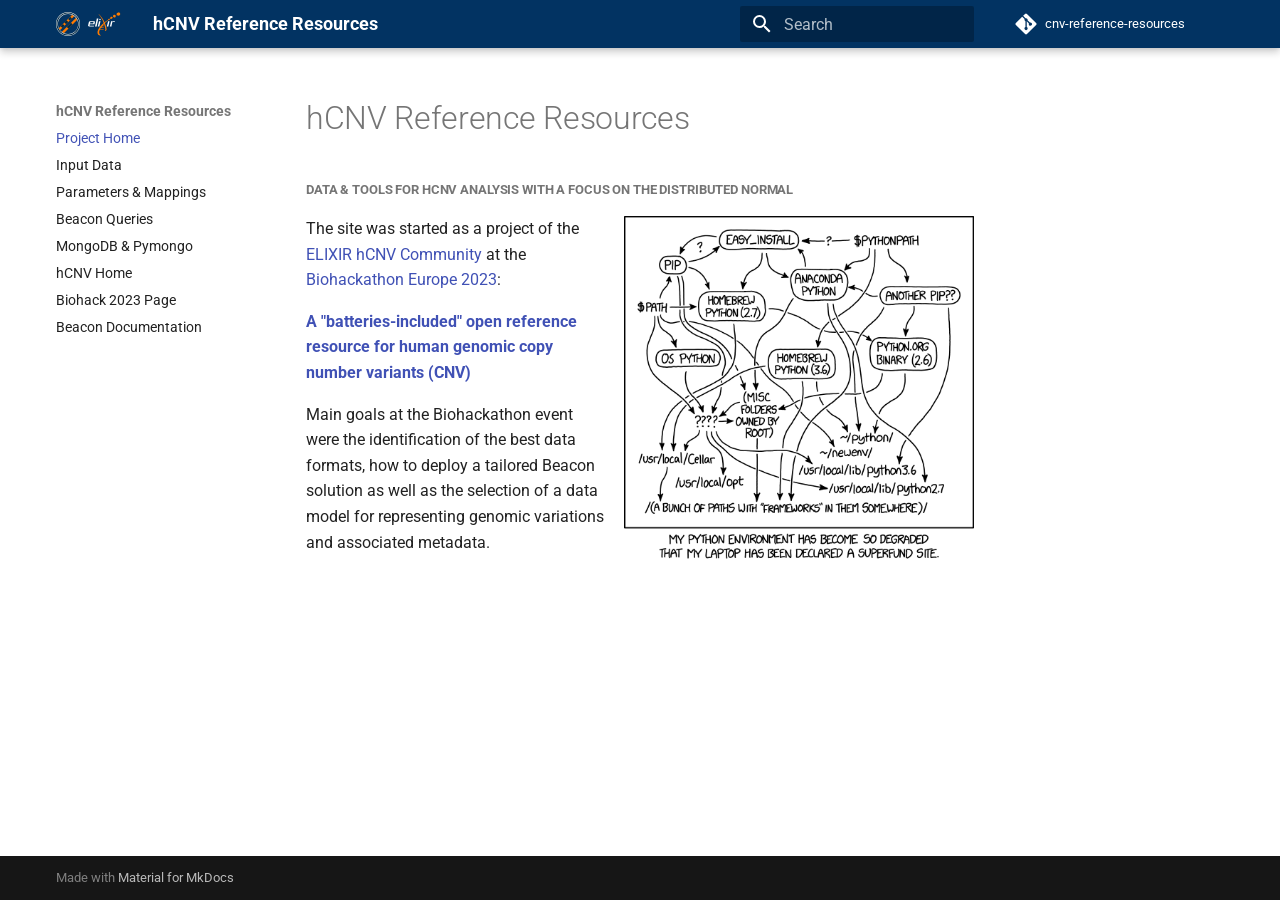
==== site/index.html @ 6738c707 "add mongo db importer" ====
<!doctype html>
<html lang="en" class="no-js">
  <head>
    
      <meta charset="utf-8">
      <meta name="viewport" content="width=device-width,initial-scale=1">
      
        <meta name="description" content="Data &amp; tools for hCNV analysis with a focus on the distributed normal">
      
      
        <meta name="author" content="Michael Baudis">
      
      
      
      
        <link rel="next" href="data-resources/">
      
      
      <link rel="icon" href="assets/images/favicon.png">
      <meta name="generator" content="mkdocs-1.5.3, mkdocs-material-9.4.7">
    
    
      
        <title>hCNV Reference Resources</title>
      
    
    
      <link rel="stylesheet" href="assets/stylesheets/main.4b4a2bd9.min.css">
      
      


    
    
      
    
    
      
        
        
        <link rel="preconnect" href="https://fonts.gstatic.com" crossorigin>
        <link rel="stylesheet" href="https://fonts.googleapis.com/css?family=Roboto:300,300i,400,400i,700,700i%7CRoboto+Mono:400,400i,700,700i&display=fallback">
        <style>:root{--md-text-font:"Roboto";--md-code-font:"Roboto Mono"}</style>
      
    
    
      <link rel="stylesheet" href="css/theme_overrides.css">
    
    <script>__md_scope=new URL(".",location),__md_hash=e=>[...e].reduce((e,_)=>(e<<5)-e+_.charCodeAt(0),0),__md_get=(e,_=localStorage,t=__md_scope)=>JSON.parse(_.getItem(t.pathname+"."+e)),__md_set=(e,_,t=localStorage,a=__md_scope)=>{try{t.setItem(a.pathname+"."+e,JSON.stringify(_))}catch(e){}}</script>
    
      

    
    
    
  </head>
  
  
    <body dir="ltr">
  
    
    
      <script>var palette=__md_get("__palette");if(palette&&"object"==typeof palette.color)for(var key of Object.keys(palette.color))document.body.setAttribute("data-md-color-"+key,palette.color[key])</script>
    
    <input class="md-toggle" data-md-toggle="drawer" type="checkbox" id="__drawer" autocomplete="off">
    <input class="md-toggle" data-md-toggle="search" type="checkbox" id="__search" autocomplete="off">
    <label class="md-overlay" for="__drawer"></label>
    <div data-md-component="skip">
      
    </div>
    <div data-md-component="announce">
      
    </div>
    
    
      

  

<header class="md-header md-header--shadow" data-md-component="header">
  <nav class="md-header__inner md-grid" aria-label="Header">
    <a href="." title="hCNV Reference Resources" class="md-header__button md-logo" aria-label="hCNV Reference Resources" data-md-component="logo">
      
  <img src="img/hCNV-Elixir-logo.svg" alt="logo">

    </a>
    <label class="md-header__button md-icon" for="__drawer">
      
      <svg xmlns="http://www.w3.org/2000/svg" viewBox="0 0 24 24"><path d="M3 6h18v2H3V6m0 5h18v2H3v-2m0 5h18v2H3v-2Z"/></svg>
    </label>
    <div class="md-header__title" data-md-component="header-title">
      <div class="md-header__ellipsis">
        <div class="md-header__topic">
          <span class="md-ellipsis">
            hCNV Reference Resources
          </span>
        </div>
        <div class="md-header__topic" data-md-component="header-topic">
          <span class="md-ellipsis">
            
              Project Home
            
          </span>
        </div>
      </div>
    </div>
    
    
    
      <label class="md-header__button md-icon" for="__search">
        
        <svg xmlns="http://www.w3.org/2000/svg" viewBox="0 0 24 24"><path d="M9.5 3A6.5 6.5 0 0 1 16 9.5c0 1.61-.59 3.09-1.56 4.23l.27.27h.79l5 5-1.5 1.5-5-5v-.79l-.27-.27A6.516 6.516 0 0 1 9.5 16 6.5 6.5 0 0 1 3 9.5 6.5 6.5 0 0 1 9.5 3m0 2C7 5 5 7 5 9.5S7 14 9.5 14 14 12 14 9.5 12 5 9.5 5Z"/></svg>
      </label>
      <div class="md-search" data-md-component="search" role="dialog">
  <label class="md-search__overlay" for="__search"></label>
  <div class="md-search__inner" role="search">
    <form class="md-search__form" name="search">
      <input type="text" class="md-search__input" name="query" aria-label="Search" placeholder="Search" autocapitalize="off" autocorrect="off" autocomplete="off" spellcheck="false" data-md-component="search-query" required>
      <label class="md-search__icon md-icon" for="__search">
        
        <svg xmlns="http://www.w3.org/2000/svg" viewBox="0 0 24 24"><path d="M9.5 3A6.5 6.5 0 0 1 16 9.5c0 1.61-.59 3.09-1.56 4.23l.27.27h.79l5 5-1.5 1.5-5-5v-.79l-.27-.27A6.516 6.516 0 0 1 9.5 16 6.5 6.5 0 0 1 3 9.5 6.5 6.5 0 0 1 9.5 3m0 2C7 5 5 7 5 9.5S7 14 9.5 14 14 12 14 9.5 12 5 9.5 5Z"/></svg>
        
        <svg xmlns="http://www.w3.org/2000/svg" viewBox="0 0 24 24"><path d="M20 11v2H8l5.5 5.5-1.42 1.42L4.16 12l7.92-7.92L13.5 5.5 8 11h12Z"/></svg>
      </label>
      <nav class="md-search__options" aria-label="Search">
        
        <button type="reset" class="md-search__icon md-icon" title="Clear" aria-label="Clear" tabindex="-1">
          
          <svg xmlns="http://www.w3.org/2000/svg" viewBox="0 0 24 24"><path d="M19 6.41 17.59 5 12 10.59 6.41 5 5 6.41 10.59 12 5 17.59 6.41 19 12 13.41 17.59 19 19 17.59 13.41 12 19 6.41Z"/></svg>
        </button>
      </nav>
      
    </form>
    <div class="md-search__output">
      <div class="md-search__scrollwrap" data-md-scrollfix>
        <div class="md-search-result" data-md-component="search-result">
          <div class="md-search-result__meta">
            Initializing search
          </div>
          <ol class="md-search-result__list" role="presentation"></ol>
        </div>
      </div>
    </div>
  </div>
</div>
    
    
      <div class="md-header__source">
        <a href="https://github.com/hCNV/cnv-reference-resources" title="Go to repository" class="md-source" data-md-component="source">
  <div class="md-source__icon md-icon">
    
    <svg xmlns="http://www.w3.org/2000/svg" viewBox="0 0 448 512"><!--! Font Awesome Free 6.4.2 by @fontawesome - https://fontawesome.com License - https://fontawesome.com/license/free (Icons: CC BY 4.0, Fonts: SIL OFL 1.1, Code: MIT License) Copyright 2023 Fonticons, Inc.--><path d="M439.55 236.05 244 40.45a28.87 28.87 0 0 0-40.81 0l-40.66 40.63 51.52 51.52c27.06-9.14 52.68 16.77 43.39 43.68l49.66 49.66c34.23-11.8 61.18 31 35.47 56.69-26.49 26.49-70.21-2.87-56-37.34L240.22 199v121.85c25.3 12.54 22.26 41.85 9.08 55a34.34 34.34 0 0 1-48.55 0c-17.57-17.6-11.07-46.91 11.25-56v-123c-20.8-8.51-24.6-30.74-18.64-45L142.57 101 8.45 235.14a28.86 28.86 0 0 0 0 40.81l195.61 195.6a28.86 28.86 0 0 0 40.8 0l194.69-194.69a28.86 28.86 0 0 0 0-40.81z"/></svg>
  </div>
  <div class="md-source__repository">
    cnv-reference-resources
  </div>
</a>
      </div>
    
  </nav>
  
</header>
    
    <div class="md-container" data-md-component="container">
      
      
        
          
        
      
      <main class="md-main" data-md-component="main">
        <div class="md-main__inner md-grid">
          
            
              
              <div class="md-sidebar md-sidebar--primary" data-md-component="sidebar" data-md-type="navigation" >
                <div class="md-sidebar__scrollwrap">
                  <div class="md-sidebar__inner">
                    



<nav class="md-nav md-nav--primary" aria-label="Navigation" data-md-level="0">
  <label class="md-nav__title" for="__drawer">
    <a href="." title="hCNV Reference Resources" class="md-nav__button md-logo" aria-label="hCNV Reference Resources" data-md-component="logo">
      
  <img src="img/hCNV-Elixir-logo.svg" alt="logo">

    </a>
    hCNV Reference Resources
  </label>
  
    <div class="md-nav__source">
      <a href="https://github.com/hCNV/cnv-reference-resources" title="Go to repository" class="md-source" data-md-component="source">
  <div class="md-source__icon md-icon">
    
    <svg xmlns="http://www.w3.org/2000/svg" viewBox="0 0 448 512"><!--! Font Awesome Free 6.4.2 by @fontawesome - https://fontawesome.com License - https://fontawesome.com/license/free (Icons: CC BY 4.0, Fonts: SIL OFL 1.1, Code: MIT License) Copyright 2023 Fonticons, Inc.--><path d="M439.55 236.05 244 40.45a28.87 28.87 0 0 0-40.81 0l-40.66 40.63 51.52 51.52c27.06-9.14 52.68 16.77 43.39 43.68l49.66 49.66c34.23-11.8 61.18 31 35.47 56.69-26.49 26.49-70.21-2.87-56-37.34L240.22 199v121.85c25.3 12.54 22.26 41.85 9.08 55a34.34 34.34 0 0 1-48.55 0c-17.57-17.6-11.07-46.91 11.25-56v-123c-20.8-8.51-24.6-30.74-18.64-45L142.57 101 8.45 235.14a28.86 28.86 0 0 0 0 40.81l195.61 195.6a28.86 28.86 0 0 0 40.8 0l194.69-194.69a28.86 28.86 0 0 0 0-40.81z"/></svg>
  </div>
  <div class="md-source__repository">
    cnv-reference-resources
  </div>
</a>
    </div>
  
  <ul class="md-nav__list" data-md-scrollfix>
    
      
      
  
  
    
  
  
    <li class="md-nav__item md-nav__item--active">
      
      <input class="md-nav__toggle md-toggle" type="checkbox" id="__toc">
      
      
      
      <a href="." class="md-nav__link md-nav__link--active">
        
  
  <span class="md-ellipsis">
    Project Home
  </span>
  

      </a>
      
    </li>
  

    
      
      
  
  
  
    <li class="md-nav__item">
      <a href="data-resources/" class="md-nav__link">
        
  
  <span class="md-ellipsis">
    Input Data
  </span>
  

      </a>
    </li>
  

    
      
      
  
  
  
    <li class="md-nav__item">
      <a href="parameters-and-mappings/" class="md-nav__link">
        
  
  <span class="md-ellipsis">
    Parameters &amp; Mappings
  </span>
  

      </a>
    </li>
  

    
      
      
  
  
  
    <li class="md-nav__item">
      <a href="beacon-queries/" class="md-nav__link">
        
  
  <span class="md-ellipsis">
    Beacon Queries
  </span>
  

      </a>
    </li>
  

    
      
      
  
  
  
    <li class="md-nav__item">
      <a href="mongodb-pymongo/" class="md-nav__link">
        
  
  <span class="md-ellipsis">
    MongoDB &amp; Pymongo
  </span>
  

      </a>
    </li>
  

    
      
      
  
  
  
    <li class="md-nav__item">
      <a href="https://cnvar.org" class="md-nav__link">
        
  
  <span class="md-ellipsis">
    hCNV Home
  </span>
  

      </a>
    </li>
  

    
      
      
  
  
  
    <li class="md-nav__item">
      <a href="https://github.com/elixir-europe/biohackathon-projects-2023/tree/main/1" class="md-nav__link">
        
  
  <span class="md-ellipsis">
    Biohack 2023 Page
  </span>
  

      </a>
    </li>
  

    
      
      
  
  
  
    <li class="md-nav__item">
      <a href="https://docs.genomebeacons.org" class="md-nav__link">
        
  
  <span class="md-ellipsis">
    Beacon Documentation
  </span>
  

      </a>
    </li>
  

    
  </ul>
</nav>
                  </div>
                </div>
              </div>
            
            
              
              <div class="md-sidebar md-sidebar--secondary" data-md-component="sidebar" data-md-type="toc" >
                <div class="md-sidebar__scrollwrap">
                  <div class="md-sidebar__inner">
                    

<nav class="md-nav md-nav--secondary" aria-label="Table of contents">
  
  
  
  
</nav>
                  </div>
                </div>
              </div>
            
          
          
            <div class="md-content" data-md-component="content">
              <article class="md-content__inner md-typeset">
                
                  

  
  


<h1 id="hcnv-reference-resources">hCNV Reference Resources<a class="headerlink" href="#hcnv-reference-resources" title="Permanent link">&para;</a></h1>
<h5 id="data-tools-for-hcnv-analysis-with-a-focus-on-the-distributed-normal">Data &amp; tools for hCNV analysis with a focus on the distributed normal<a class="headerlink" href="#data-tools-for-hcnv-analysis-with-a-focus-on-the-distributed-normal" title="Permanent link">&para;</a></h5>
<p><img alt="XKCD Python library hell" src="img/xkcd-python_environment.png" style="float: right; width: 350px; margin-left: 20px; margin-bottom: 15px" />The site was started as a project of the <a href="https://cnvar.org">ELIXIR hCNV Community</a>
at the <a href="https://biohackathon-europe.org">Biohackathon Europe 2023</a>:</p>
<p><strong><a href="https://github.com/elixir-europe/biohackathon-projects-2023/tree/main/1">A "batteries-included" open reference resource for human genomic copy number variants (CNV)</a></strong></p>
<p>Main goals at the Biohackathon event were the identification of the best data
formats, how to deploy a tailored Beacon solution as well as the selection of
a data model for representing genomic variations and associated metadata.</p>





                
              </article>
            </div>
          
          
        </div>
        
      </main>
      
        <footer class="md-footer">
  
  <div class="md-footer-meta md-typeset">
    <div class="md-footer-meta__inner md-grid">
      <div class="md-copyright">
  
  
    Made with
    <a href="https://squidfunk.github.io/mkdocs-material/" target="_blank" rel="noopener">
      Material for MkDocs
    </a>
  
</div>
      
    </div>
  </div>
</footer>
      
    </div>
    <div class="md-dialog" data-md-component="dialog">
      <div class="md-dialog__inner md-typeset"></div>
    </div>
    
    
    <script id="__config" type="application/json">{"base": ".", "features": [], "search": "assets/javascripts/workers/search.f886a092.min.js", "translations": {"clipboard.copied": "Copied to clipboard", "clipboard.copy": "Copy to clipboard", "search.result.more.one": "1 more on this page", "search.result.more.other": "# more on this page", "search.result.none": "No matching documents", "search.result.one": "1 matching document", "search.result.other": "# matching documents", "search.result.placeholder": "Type to start searching", "search.result.term.missing": "Missing", "select.version": "Select version"}}</script>
    
    
      <script src="assets/javascripts/bundle.aecac24b.min.js"></script>
      
    
  </body>
</html>
---- site/assets/stylesheets/main.4b4a2bd9.min.css ----
@charset "UTF-8";html{-webkit-text-size-adjust:none;-moz-text-size-adjust:none;text-size-adjust:none;box-sizing:border-box}*,:after,:before{box-sizing:inherit}@media (prefers-reduced-motion){*,:after,:before{transition:none!important}}body{margin:0}a,button,input,label{-webkit-tap-highlight-color:transparent}a{color:inherit;text-decoration:none}hr{border:0;box-sizing:initial;display:block;height:.05rem;overflow:visible;padding:0}small{font-size:80%}sub,sup{line-height:1em}img{border-style:none}table{border-collapse:initial;border-spacing:0}td,th{font-weight:400;vertical-align:top}button{background:#0000;border:0;font-family:inherit;font-size:inherit;margin:0;padding:0}input{border:0;outline:none}:root{--md-primary-fg-color:#4051b5;--md-primary-fg-color--light:#5d6cc0;--md-primary-fg-color--dark:#303fa1;--md-primary-bg-color:#fff;--md-primary-bg-color--light:#ffffffb3;--md-accent-fg-color:#526cfe;--md-accent-fg-color--transparent:#526cfe1a;--md-accent-bg-color:#fff;--md-accent-bg-color--light:#ffffffb3}[data-md-color-scheme=default]{color-scheme:light}[data-md-color-scheme=default] img[src$="#gh-dark-mode-only"],[data-md-color-scheme=default] img[src$="#only-dark"]{display:none}:root,[data-md-color-scheme=default]{--md-hue:225deg;--md-default-fg-color:#000000de;--md-default-fg-color--light:#0000008a;--md-default-fg-color--lighter:#00000052;--md-default-fg-color--lightest:#00000012;--md-default-bg-color:#fff;--md-default-bg-color--light:#ffffffb3;--md-default-bg-color--lighter:#ffffff4d;--md-default-bg-color--lightest:#ffffff1f;--md-code-fg-color:#36464e;--md-code-bg-color:#f5f5f5;--md-code-hl-color:#4287ff;--md-code-hl-color--light:#4287ff1a;--md-code-hl-number-color:#d52a2a;--md-code-hl-special-color:#db1457;--md-code-hl-function-color:#a846b9;--md-code-hl-constant-color:#6e59d9;--md-code-hl-keyword-color:#3f6ec6;--md-code-hl-string-color:#1c7d4d;--md-code-hl-name-color:var(--md-code-fg-color);--md-code-hl-operator-color:var(--md-default-fg-color--light);--md-code-hl-punctuation-color:var(--md-default-fg-color--light);--md-code-hl-comment-color:var(--md-default-fg-color--light);--md-code-hl-generic-color:var(--md-default-fg-color--light);--md-code-hl-variable-color:var(--md-default-fg-color--light);--md-typeset-color:var(--md-default-fg-color);--md-typeset-a-color:var(--md-primary-fg-color);--md-typeset-del-color:#f5503d26;--md-typeset-ins-color:#0bd57026;--md-typeset-kbd-color:#fafafa;--md-typeset-kbd-accent-color:#fff;--md-typeset-kbd-border-color:#b8b8b8;--md-typeset-mark-color:#ffff0080;--md-typeset-table-color:#0000001f;--md-typeset-table-color--light:rgba(0,0,0,.035);--md-admonition-fg-color:var(--md-default-fg-color);--md-admonition-bg-color:var(--md-default-bg-color);--md-warning-fg-color:#000000de;--md-warning-bg-color:#ff9;--md-footer-fg-color:#fff;--md-footer-fg-color--light:#ffffffb3;--md-footer-fg-color--lighter:#ffffff73;--md-footer-bg-color:#000000de;--md-footer-bg-color--dark:#00000052;--md-shadow-z1:0 0.2rem 0.5rem #0000000d,0 0 0.05rem #0000001a;--md-shadow-z2:0 0.2rem 0.5rem #0000001a,0 0 0.05rem #00000040;--md-shadow-z3:0 0.2rem 0.5rem #0003,0 0 0.05rem #00000059}.md-icon svg{fill:currentcolor;display:block;height:1.2rem;width:1.2rem}body{-webkit-font-smoothing:antialiased;-moz-osx-font-smoothing:grayscale;--md-text-font-family:var(--md-text-font,_),-apple-system,BlinkMacSystemFont,Helvetica,Arial,sans-serif;--md-code-font-family:var(--md-code-font,_),SFMono-Regular,Consolas,Menlo,monospace}aside,body,input{font-feature-settings:"kern","liga";color:var(--md-typeset-color);font-family:var(--md-text-font-family)}code,kbd,pre{font-feature-settings:"kern";font-family:var(--md-code-font-family)}:root{--md-typeset-table-sort-icon:url('data:image/svg+xml;charset=utf-8,<svg xmlns="http://www.w3.org/2000/svg" viewBox="0 0 24 24"><path d="m18 21-4-4h3V7h-3l4-4 4 4h-3v10h3M2 19v-2h10v2M2 13v-2h7v2M2 7V5h4v2H2Z"/></svg>');--md-typeset-table-sort-icon--asc:url('data:image/svg+xml;charset=utf-8,<svg xmlns="http://www.w3.org/2000/svg" viewBox="0 0 24 24"><path d="M19 17h3l-4 4-4-4h3V3h2M2 17h10v2H2M6 5v2H2V5m0 6h7v2H2v-2Z"/></svg>');--md-typeset-table-sort-icon--desc:url('data:image/svg+xml;charset=utf-8,<svg xmlns="http://www.w3.org/2000/svg" viewBox="0 0 24 24"><path d="M19 7h3l-4-4-4 4h3v14h2M2 17h10v2H2M6 5v2H2V5m0 6h7v2H2v-2Z"/></svg>')}.md-typeset{-webkit-print-color-adjust:exact;color-adjust:exact;font-size:.8rem;line-height:1.6}@media print{.md-typeset{font-size:.68rem}}.md-typeset blockquote,.md-typeset dl,.md-typeset figure,.md-typeset ol,.md-typeset pre,.md-typeset ul{margin-bottom:1em;margin-top:1em}.md-typeset h1{color:var(--md-default-fg-color--light);font-size:2em;line-height:1.3;margin:0 0 1.25em}.md-typeset h1,.md-typeset h2{font-weight:300;letter-spacing:-.01em}.md-typeset h2{font-size:1.5625em;line-height:1.4;margin:1.6em 0 .64em}.md-typeset h3{font-size:1.25em;font-weight:400;letter-spacing:-.01em;line-height:1.5;margin:1.6em 0 .8em}.md-typeset h2+h3{margin-top:.8em}.md-typeset h4{font-weight:700;letter-spacing:-.01em;margin:1em 0}.md-typeset h5,.md-typeset h6{color:var(--md-default-fg-color--light);font-size:.8em;font-weight:700;letter-spacing:-.01em;margin:1.25em 0}.md-typeset h5{text-transform:uppercase}.md-typeset hr{border-bottom:.05rem solid var(--md-default-fg-color--lightest);display:flow-root;margin:1.5em 0}.md-typeset a{color:var(--md-typeset-a-color);word-break:break-word}.md-typeset a,.md-typeset a:before{transition:color 125ms}.md-typeset a:focus,.md-typeset a:hover{color:var(--md-accent-fg-color)}.md-typeset a:focus code,.md-typeset a:hover code{background-color:var(--md-accent-fg-color--transparent)}.md-typeset a code{color:currentcolor;transition:background-color 125ms}.md-typeset a.focus-visible{outline-color:var(--md-accent-fg-color);outline-offset:.2rem}.md-typeset code,.md-typeset kbd,.md-typeset pre{color:var(--md-code-fg-color);direction:ltr;font-variant-ligatures:none}@media print{.md-typeset code,.md-typeset kbd,.md-typeset pre{white-space:pre-wrap}}.md-typeset code{background-color:var(--md-code-bg-color);border-radius:.1rem;-webkit-box-decoration-break:clone;box-decoration-break:clone;font-size:.85em;padding:0 .2941176471em;word-break:break-word}.md-typeset code:not(.focus-visible){-webkit-tap-highlight-color:transparent;outline:none}.md-typeset pre{display:flow-root;line-height:1.4;position:relative}.md-typeset pre>code{-webkit-box-decoration-break:slice;box-decoration-break:slice;box-shadow:none;display:block;margin:0;outline-color:var(--md-accent-fg-color);overflow:auto;padding:.7720588235em 1.1764705882em;scrollbar-color:var(--md-default-fg-color--lighter) #0000;scrollbar-width:thin;touch-action:auto;word-break:normal}.md-typeset pre>code:hover{scrollbar-color:var(--md-accent-fg-color) #0000}.md-typeset pre>code::-webkit-scrollbar{height:.2rem;width:.2rem}.md-typeset pre>code::-webkit-scrollbar-thumb{background-color:var(--md-default-fg-color--lighter)}.md-typeset pre>code::-webkit-scrollbar-thumb:hover{background-color:var(--md-accent-fg-color)}.md-typeset kbd{background-color:var(--md-typeset-kbd-color);border-radius:.1rem;box-shadow:0 .1rem 0 .05rem var(--md-typeset-kbd-border-color),0 .1rem 0 var(--md-typeset-kbd-border-color),0 -.1rem .2rem var(--md-typeset-kbd-accent-color) inset;color:var(--md-default-fg-color);display:inline-block;font-size:.75em;padding:0 .6666666667em;vertical-align:text-top;word-break:break-word}.md-typeset mark{background-color:var(--md-typeset-mark-color);-webkit-box-decoration-break:clone;box-decoration-break:clone;color:inherit;word-break:break-word}.md-typeset abbr{border-bottom:.05rem dotted var(--md-default-fg-color--light);cursor:help;text-decoration:none}@media (hover:none){.md-typeset abbr[title]:focus:after,.md-typeset abbr[title]:hover:after{background-color:var(--md-default-fg-color);border-radius:.1rem;box-shadow:var(--md-shadow-z3);color:var(--md-default-bg-color);content:attr(title);font-size:.7rem;left:.8rem;margin-top:2em;padding:.2rem .3rem;position:absolute;right:.8rem}}.md-typeset small{opacity:.75}[dir=ltr] .md-typeset sub,[dir=ltr] .md-typeset sup{margin-left:.078125em}[dir=rtl] .md-typeset sub,[dir=rtl] .md-typeset sup{margin-right:.078125em}[dir=ltr] .md-typeset blockquote{padding-left:.6rem}[dir=rtl] .md-typeset blockquote{padding-right:.6rem}[dir=ltr] .md-typeset blockquote{border-left:.2rem solid var(--md-default-fg-color--lighter)}[dir=rtl] .md-typeset blockquote{border-right:.2rem solid var(--md-default-fg-color--lighter)}.md-typeset blockquote{color:var(--md-default-fg-color--light);margin-left:0;margin-right:0}.md-typeset ul{list-style-type:disc}[dir=ltr] .md-typeset ol,[dir=ltr] .md-typeset ul{margin-left:.625em}[dir=rtl] .md-typeset ol,[dir=rtl] .md-typeset ul{margin-right:.625em}.md-typeset ol,.md-typeset ul{padding:0}.md-typeset ol:not([hidden]),.md-typeset ul:not([hidden]){display:flow-root}.md-typeset ol ol,.md-typeset ul ol{list-style-type:lower-alpha}.md-typeset ol ol ol,.md-typeset ul ol ol{list-style-type:lower-roman}[dir=ltr] .md-typeset ol li,[dir=ltr] .md-typeset ul li{margin-left:1.25em}[dir=rtl] .md-typeset ol li,[dir=rtl] .md-typeset ul li{margin-right:1.25em}.md-typeset ol li,.md-typeset ul li{margin-bottom:.5em}.md-typeset ol li blockquote,.md-typeset ol li p,.md-typeset ul li blockquote,.md-typeset ul li p{margin:.5em 0}.md-typeset ol li:last-child,.md-typeset ul li:last-child{margin-bottom:0}[dir=ltr] .md-typeset ol li ol,[dir=ltr] .md-typeset ol li ul,[dir=ltr] .md-typeset ul li ol,[dir=ltr] .md-typeset ul li ul{margin-left:.625em}[dir=rtl] .md-typeset ol li ol,[dir=rtl] .md-typeset ol li ul,[dir=rtl] .md-typeset ul li ol,[dir=rtl] .md-typeset ul li ul{margin-right:.625em}.md-typeset ol li ol,.md-typeset ol li ul,.md-typeset ul li ol,.md-typeset ul li ul{margin-bottom:.5em;margin-top:.5em}[dir=ltr] .md-typeset dd{margin-left:1.875em}[dir=rtl] .md-typeset dd{margin-right:1.875em}.md-typeset dd{margin-bottom:1.5em;margin-top:1em}.md-typeset img,.md-typeset svg,.md-typeset video{height:auto;max-width:100%}.md-typeset img[align=left]{margin:1em 1em 1em 0}.md-typeset img[align=right]{margin:1em 0 1em 1em}.md-typeset img[align]:only-child{margin-top:0}.md-typeset figure{display:flow-root;margin:1em auto;max-width:100%;text-align:center;width:-webkit-fit-content;width:-moz-fit-content;width:fit-content}.md-typeset figure img{display:block}.md-typeset figcaption{font-style:italic;margin:1em auto;max-width:24rem}.md-typeset iframe{max-width:100%}.md-typeset table:not([class]){background-color:var(--md-default-bg-color);border:.05rem solid var(--md-typeset-table-color);border-radius:.1rem;display:inline-block;font-size:.64rem;max-width:100%;overflow:auto;touch-action:auto}@media print{.md-typeset table:not([class]){display:table}}.md-typeset table:not([class])+*{margin-top:1.5em}.md-typeset table:not([class]) td>:first-child,.md-typeset table:not([class]) th>:first-child{margin-top:0}.md-typeset table:not([class]) td>:last-child,.md-typeset table:not([class]) th>:last-child{margin-bottom:0}.md-typeset table:not([class]) td:not([align]),.md-typeset table:not([class]) th:not([align]){text-align:left}[dir=rtl] .md-typeset table:not([class]) td:not([align]),[dir=rtl] .md-typeset table:not([class]) th:not([align]){text-align:right}.md-typeset table:not([class]) th{font-weight:700;min-width:5rem;padding:.9375em 1.25em;vertical-align:top}.md-typeset table:not([class]) td{border-top:.05rem solid var(--md-typeset-table-color);padding:.9375em 1.25em;vertical-align:top}.md-typeset table:not([class]) tbody tr{transition:background-color 125ms}.md-typeset table:not([class]) tbody tr:hover{background-color:var(--md-typeset-table-color--light);box-shadow:0 .05rem 0 var(--md-default-bg-color) inset}.md-typeset table:not([class]) a{word-break:normal}.md-typeset table th[role=columnheader]{cursor:pointer}[dir=ltr] .md-typeset table th[role=columnheader]:after{margin-left:.5em}[dir=rtl] .md-typeset table th[role=columnheader]:after{margin-right:.5em}.md-typeset table th[role=columnheader]:after{content:"";display:inline-block;height:1.2em;-webkit-mask-image:var(--md-typeset-table-sort-icon);mask-image:var(--md-typeset-table-sort-icon);-webkit-mask-repeat:no-repeat;mask-repeat:no-repeat;-webkit-mask-size:contain;mask-size:contain;transition:background-color 125ms;vertical-align:text-bottom;width:1.2em}.md-typeset table th[role=columnheader]:hover:after{background-color:var(--md-default-fg-color--lighter)}.md-typeset table th[role=columnheader][aria-sort=ascending]:after{background-color:var(--md-default-fg-color--light);-webkit-mask-image:var(--md-typeset-table-sort-icon--asc);mask-image:var(--md-typeset-table-sort-icon--asc)}.md-typeset table th[role=columnheader][aria-sort=descending]:after{background-color:var(--md-default-fg-color--light);-webkit-mask-image:var(--md-typeset-table-sort-icon--desc);mask-image:var(--md-typeset-table-sort-icon--desc)}.md-typeset__scrollwrap{margin:1em -.8rem;overflow-x:auto;touch-action:auto}.md-typeset__table{display:inline-block;margin-bottom:.5em;padding:0 .8rem}@media print{.md-typeset__table{display:block}}html .md-typeset__table table{display:table;margin:0;overflow:hidden;width:100%}@media screen and (max-width:44.984375em){.md-content__inner>pre{margin:1em -.8rem}.md-content__inner>pre code{border-radius:0}}.md-typeset .md-author{display:block;flex-shrink:0;height:1.6rem;overflow:hidden;position:relative;transition:color 125ms,transform 125ms;width:1.6rem}.md-typeset .md-author img{border-radius:100%;display:block}.md-typeset .md-author--more{background:var(--md-default-fg-color--lightest);color:var(--md-default-fg-color--lighter);font-size:.6rem;font-weight:700;line-height:1.6rem;text-align:center}.md-typeset .md-author--long{height:2.4rem;width:2.4rem}.md-typeset a.md-author{transform:scale(1)}.md-typeset a.md-author img{filter:grayscale(100%) opacity(75%);transition:filter 125ms}.md-typeset a.md-author:focus,.md-typeset a.md-author:hover{transform:scale(1.1);z-index:1}.md-typeset a.md-author:focus img,.md-typeset a.md-author:hover img{filter:grayscale(0)}.md-banner{background-color:var(--md-footer-bg-color);color:var(--md-footer-fg-color);overflow:auto}@media print{.md-banner{display:none}}.md-banner--warning{background-color:var(--md-warning-bg-color);color:var(--md-warning-fg-color)}.md-banner__inner{font-size:.7rem;margin:.6rem auto;padding:0 .8rem}[dir=ltr] .md-banner__button{float:right}[dir=rtl] .md-banner__button{float:left}.md-banner__button{color:inherit;cursor:pointer;transition:opacity .25s}.no-js .md-banner__button{display:none}.md-banner__button:hover{opacity:.7}html{font-size:125%;height:100%;overflow-x:hidden}@media screen and (min-width:100em){html{font-size:137.5%}}@media screen and (min-width:125em){html{font-size:150%}}body{background-color:var(--md-default-bg-color);display:flex;flex-direction:column;font-size:.5rem;min-height:100%;position:relative;width:100%}@media print{body{display:block}}@media screen and (max-width:59.984375em){body[data-md-scrolllock]{position:fixed}}.md-grid{margin-left:auto;margin-right:auto;max-width:61rem}.md-container{display:flex;flex-direction:column;flex-grow:1}@media print{.md-container{display:block}}.md-main{flex-grow:1}.md-main__inner{display:flex;height:100%;margin-top:1.5rem}.md-ellipsis{overflow:hidden;text-overflow:ellipsis}.md-toggle{display:none}.md-option{height:0;opacity:0;position:absolute;width:0}.md-option:checked+label:not([hidden]){display:block}.md-option.focus-visible+label{outline-color:var(--md-accent-fg-color);outline-style:auto}.md-skip{background-color:var(--md-default-fg-color);border-radius:.1rem;color:var(--md-default-bg-color);font-size:.64rem;margin:.5rem;opacity:0;outline-color:var(--md-accent-fg-color);padding:.3rem .5rem;position:fixed;transform:translateY(.4rem);z-index:-1}.md-skip:focus{opacity:1;transform:translateY(0);transition:transform .25s cubic-bezier(.4,0,.2,1),opacity 175ms 75ms;z-index:10}@page{margin:25mm}:root{--md-clipboard-icon:url('data:image/svg+xml;charset=utf-8,<svg xmlns="http://www.w3.org/2000/svg" viewBox="0 0 24 24"><path d="M19 21H8V7h11m0-2H8a2 2 0 0 0-2 2v14a2 2 0 0 0 2 2h11a2 2 0 0 0 2-2V7a2 2 0 0 0-2-2m-3-4H4a2 2 0 0 0-2 2v14h2V3h12V1Z"/></svg>')}.md-clipboard{border-radius:.1rem;color:var(--md-default-fg-color--lightest);cursor:pointer;height:1.5em;outline-color:var(--md-accent-fg-color);outline-offset:.1rem;position:absolute;right:.5em;top:.5em;transition:color .25s;width:1.5em;z-index:1}@media print{.md-clipboard{display:none}}.md-clipboard:not(.focus-visible){-webkit-tap-highlight-color:transparent;outline:none}:hover>.md-clipboard{color:var(--md-default-fg-color--light)}.md-clipboard:focus,.md-clipboard:hover{color:var(--md-accent-fg-color)}.md-clipboard:after{background-color:currentcolor;content:"";display:block;height:1.125em;margin:0 auto;-webkit-mask-image:var(--md-clipboard-icon);mask-image:var(--md-clipboard-icon);-webkit-mask-position:center;mask-position:center;-webkit-mask-repeat:no-repeat;mask-repeat:no-repeat;-webkit-mask-size:contain;mask-size:contain;width:1.125em}.md-clipboard--inline{cursor:pointer}.md-clipboard--inline code{transition:color .25s,background-color .25s}.md-clipboard--inline:focus code,.md-clipboard--inline:hover code{background-color:var(--md-accent-fg-color--transparent);color:var(--md-accent-fg-color)}@keyframes consent{0%{opacity:0;transform:translateY(100%)}to{opacity:1;transform:translateY(0)}}@keyframes overlay{0%{opacity:0}to{opacity:1}}.md-consent__overlay{animation:overlay .25s both;-webkit-backdrop-filter:blur(.1rem);backdrop-filter:blur(.1rem);background-color:#0000008a;height:100%;opacity:1;position:fixed;top:0;width:100%;z-index:5}.md-consent__inner{animation:consent .5s cubic-bezier(.1,.7,.1,1) both;background-color:var(--md-default-bg-color);border:0;border-radius:.1rem;bottom:0;box-shadow:0 0 .2rem #0000001a,0 .2rem .4rem #0003;max-height:100%;overflow:auto;padding:0;position:fixed;width:100%;z-index:5}.md-consent__form{padding:.8rem}.md-consent__settings{display:none;margin:1em 0}input:checked+.md-consent__settings{display:block}.md-consent__controls{margin-bottom:.8rem}.md-typeset .md-consent__controls .md-button{display:inline}@media screen and (max-width:44.984375em){.md-typeset .md-consent__controls .md-button{display:block;margin-top:.4rem;text-align:center;width:100%}}.md-consent label{cursor:pointer}.md-content{flex-grow:1;min-width:0}.md-content__inner{margin:0 .8rem 1.2rem;padding-top:.6rem}@media screen and (min-width:76.25em){[dir=ltr] .md-sidebar--primary:not([hidden])~.md-content>.md-content__inner{margin-left:1.2rem}[dir=ltr] .md-sidebar--secondary:not([hidden])~.md-content>.md-content__inner,[dir=rtl] .md-sidebar--primary:not([hidden])~.md-content>.md-content__inner{margin-right:1.2rem}[dir=rtl] .md-sidebar--secondary:not([hidden])~.md-content>.md-content__inner{margin-left:1.2rem}}.md-content__inner:before{content:"";display:block;height:.4rem}.md-content__inner>:last-child{margin-bottom:0}[dir=ltr] .md-content__button{float:right}[dir=rtl] .md-content__button{float:left}[dir=ltr] .md-content__button{margin-left:.4rem}[dir=rtl] .md-content__button{margin-right:.4rem}.md-content__button{margin:.4rem 0;padding:0}@media print{.md-content__button{display:none}}.md-typeset .md-content__button{color:var(--md-default-fg-color--lighter)}.md-content__button svg{display:inline;vertical-align:top}[dir=rtl] .md-content__button svg{transform:scaleX(-1)}[dir=ltr] .md-dialog{right:.8rem}[dir=rtl] .md-dialog{left:.8rem}.md-dialog{background-color:var(--md-default-fg-color);border-radius:.1rem;bottom:.8rem;box-shadow:var(--md-shadow-z3);min-width:11.1rem;opacity:0;padding:.4rem .6rem;pointer-events:none;position:fixed;transform:translateY(100%);transition:transform 0ms .4s,opacity .4s;z-index:4}@media print{.md-dialog{display:none}}.md-dialog--active{opacity:1;pointer-events:auto;transform:translateY(0);transition:transform .4s cubic-bezier(.075,.85,.175,1),opacity .4s}.md-dialog__inner{color:var(--md-default-bg-color);font-size:.7rem}.md-feedback{margin:2em 0 1em;text-align:center}.md-feedback fieldset{border:none;margin:0;padding:0}.md-feedback__title{font-weight:700;margin:1em auto}.md-feedback__inner{position:relative}.md-feedback__list{display:flex;flex-wrap:wrap;place-content:baseline center;position:relative}.md-feedback__list:hover .md-icon:not(:disabled){color:var(--md-default-fg-color--lighter)}:disabled .md-feedback__list{min-height:1.8rem}.md-feedback__icon{color:var(--md-default-fg-color--light);cursor:pointer;flex-shrink:0;margin:0 .1rem;transition:color 125ms}.md-feedback__icon:not(:disabled).md-icon:hover{color:var(--md-accent-fg-color)}.md-feedback__icon:disabled{color:var(--md-default-fg-color--lightest);pointer-events:none}.md-feedback__note{opacity:0;position:relative;transform:translateY(.4rem);transition:transform .4s cubic-bezier(.1,.7,.1,1),opacity .15s}.md-feedback__note>*{margin:0 auto;max-width:16rem}:disabled .md-feedback__note{opacity:1;transform:translateY(0)}.md-footer{background-color:var(--md-footer-bg-color);color:var(--md-footer-fg-color)}@media print{.md-footer{display:none}}.md-footer__inner{justify-content:space-between;overflow:auto;padding:.2rem}.md-footer__inner:not([hidden]){display:flex}.md-footer__link{align-items:end;display:flex;flex-grow:0.01;margin-bottom:.4rem;margin-top:1rem;max-width:100%;outline-color:var(--md-accent-fg-color);overflow:hidden;transition:opacity .25s}.md-footer__link:focus,.md-footer__link:hover{opacity:.7}[dir=rtl] .md-footer__link svg{transform:scaleX(-1)}@media screen and (max-width:44.984375em){.md-footer__link--prev{flex-shrink:0}.md-footer__link--prev .md-footer__title{display:none}}[dir=ltr] .md-footer__link--next{margin-left:auto}[dir=rtl] .md-footer__link--next{margin-right:auto}.md-footer__link--next{text-align:right}[dir=rtl] .md-footer__link--next{text-align:left}.md-footer__title{flex-grow:1;font-size:.9rem;margin-bottom:.7rem;max-width:calc(100% - 2.4rem);padding:0 1rem;white-space:nowrap}.md-footer__button{margin:.2rem;padding:.4rem}.md-footer__direction{font-size:.64rem;opacity:.7}.md-footer-meta{background-color:var(--md-footer-bg-color--dark)}.md-footer-meta__inner{display:flex;flex-wrap:wrap;justify-content:space-between;padding:.2rem}html .md-footer-meta.md-typeset a{color:var(--md-footer-fg-color--light)}html .md-footer-meta.md-typeset a:focus,html .md-footer-meta.md-typeset a:hover{color:var(--md-footer-fg-color)}.md-copyright{color:var(--md-footer-fg-color--lighter);font-size:.64rem;margin:auto .6rem;padding:.4rem 0;width:100%}@media screen and (min-width:45em){.md-copyright{width:auto}}.md-copyright__highlight{color:var(--md-footer-fg-color--light)}.md-social{display:inline-flex;gap:.2rem;margin:0 .4rem;padding:.2rem 0 .6rem}@media screen and (min-width:45em){.md-social{padding:.6rem 0}}.md-social__link{display:inline-block;height:1.6rem;text-align:center;width:1.6rem}.md-social__link:before{line-height:1.9}.md-social__link svg{fill:currentcolor;max-height:.8rem;vertical-align:-25%}.md-typeset .md-button{border:.1rem solid;border-radius:.1rem;color:var(--md-primary-fg-color);cursor:pointer;display:inline-block;font-weight:700;padding:.625em 2em;transition:color 125ms,background-color 125ms,border-color 125ms}.md-typeset .md-button--primary{background-color:var(--md-primary-fg-color);border-color:var(--md-primary-fg-color);color:var(--md-primary-bg-color)}.md-typeset .md-button:focus,.md-typeset .md-button:hover{background-color:var(--md-accent-fg-color);border-color:var(--md-accent-fg-color);color:var(--md-accent-bg-color)}[dir=ltr] .md-typeset .md-input{border-top-left-radius:.1rem}[dir=ltr] .md-typeset .md-input,[dir=rtl] .md-typeset .md-input{border-top-right-radius:.1rem}[dir=rtl] .md-typeset .md-input{border-top-left-radius:.1rem}.md-typeset .md-input{border-bottom:.1rem solid var(--md-default-fg-color--lighter);box-shadow:var(--md-shadow-z1);font-size:.8rem;height:1.8rem;padding:0 .6rem;transition:border .25s,box-shadow .25s}.md-typeset .md-input:focus,.md-typeset .md-input:hover{border-bottom-color:var(--md-accent-fg-color);box-shadow:var(--md-shadow-z2)}.md-typeset .md-input--stretch{width:100%}.md-header{background-color:var(--md-primary-fg-color);box-shadow:0 0 .2rem #0000,0 .2rem .4rem #0000;color:var(--md-primary-bg-color);display:block;left:0;position:sticky;right:0;top:0;z-index:4}@media print{.md-header{display:none}}.md-header[hidden]{transform:translateY(-100%);transition:transform .25s cubic-bezier(.8,0,.6,1),box-shadow .25s}.md-header--shadow{box-shadow:0 0 .2rem #0000001a,0 .2rem .4rem #0003;transition:transform .25s cubic-bezier(.1,.7,.1,1),box-shadow .25s}.md-header__inner{align-items:center;display:flex;padding:0 .2rem}.md-header__button{color:currentcolor;cursor:pointer;margin:.2rem;outline-color:var(--md-accent-fg-color);padding:.4rem;position:relative;transition:opacity .25s;vertical-align:middle;z-index:1}.md-header__button:hover{opacity:.7}.md-header__button:not([hidden]){display:inline-block}.md-header__button:not(.focus-visible){-webkit-tap-highlight-color:transparent;outline:none}.md-header__button.md-logo{margin:.2rem;padding:.4rem}@media screen and (max-width:76.234375em){.md-header__button.md-logo{display:none}}.md-header__button.md-logo img,.md-header__button.md-logo svg{fill:currentcolor;display:block;height:1.2rem;width:auto}@media screen and (min-width:60em){.md-header__button[for=__search]{display:none}}.no-js .md-header__button[for=__search]{display:none}[dir=rtl] .md-header__button[for=__search] svg{transform:scaleX(-1)}@media screen and (min-width:76.25em){.md-header__button[for=__drawer]{display:none}}.md-header__topic{display:flex;max-width:100%;position:absolute;transition:transform .4s cubic-bezier(.1,.7,.1,1),opacity .15s;white-space:nowrap}.md-header__topic+.md-header__topic{opacity:0;pointer-events:none;transform:translateX(1.25rem);transition:transform .4s cubic-bezier(1,.7,.1,.1),opacity .15s;z-index:-1}[dir=rtl] .md-header__topic+.md-header__topic{transform:translateX(-1.25rem)}.md-header__topic:first-child{font-weight:700}[dir=ltr] .md-header__title{margin-left:1rem;margin-right:.4rem}[dir=rtl] .md-header__title{margin-left:.4rem;margin-right:1rem}.md-header__title{flex-grow:1;font-size:.9rem;height:2.4rem;line-height:2.4rem}.md-header__title--active .md-header__topic{opacity:0;pointer-events:none;transform:translateX(-1.25rem);transition:transform .4s cubic-bezier(1,.7,.1,.1),opacity .15s;z-index:-1}[dir=rtl] .md-header__title--active .md-header__topic{transform:translateX(1.25rem)}.md-header__title--active .md-header__topic+.md-header__topic{opacity:1;pointer-events:auto;transform:translateX(0);transition:transform .4s cubic-bezier(.1,.7,.1,1),opacity .15s;z-index:0}.md-header__title>.md-header__ellipsis{height:100%;position:relative;width:100%}.md-header__option{display:flex;flex-shrink:0;max-width:100%;transition:max-width 0ms .25s,opacity .25s .25s;white-space:nowrap}[data-md-toggle=search]:checked~.md-header .md-header__option{max-width:0;opacity:0;transition:max-width 0ms,opacity 0ms}.md-header__option>input{bottom:0}.md-header__source{display:none}@media screen and (min-width:60em){[dir=ltr] .md-header__source{margin-left:1rem}[dir=rtl] .md-header__source{margin-right:1rem}.md-header__source{display:block;max-width:11.7rem;width:11.7rem}}@media screen and (min-width:76.25em){[dir=ltr] .md-header__source{margin-left:1.4rem}[dir=rtl] .md-header__source{margin-right:1.4rem}}.md-meta{color:var(--md-default-fg-color--light);font-size:.7rem;line-height:1.3}.md-meta__list{display:inline-flex;flex-wrap:wrap;list-style:none;margin:0;padding:0}.md-meta__item:not(:last-child):after{content:"·";margin-left:.2rem;margin-right:.2rem}.md-meta__link{color:var(--md-typeset-a-color)}.md-meta__link:focus,.md-meta__link:hover{color:var(--md-accent-fg-color)}.md-draft{background-color:#ff1744;border-radius:.125em;color:#fff;display:inline-block;font-weight:700;padding-left:.5714285714em;padding-right:.5714285714em}:root{--md-nav-icon--prev:url('data:image/svg+xml;charset=utf-8,<svg xmlns="http://www.w3.org/2000/svg" viewBox="0 0 24 24"><path d="M20 11v2H8l5.5 5.5-1.42 1.42L4.16 12l7.92-7.92L13.5 5.5 8 11h12Z"/></svg>');--md-nav-icon--next:url('data:image/svg+xml;charset=utf-8,<svg xmlns="http://www.w3.org/2000/svg" viewBox="0 0 24 24"><path d="M8.59 16.58 13.17 12 8.59 7.41 10 6l6 6-6 6-1.41-1.42Z"/></svg>');--md-toc-icon:url('data:image/svg+xml;charset=utf-8,<svg xmlns="http://www.w3.org/2000/svg" viewBox="0 0 24 24"><path d="M3 9h14V7H3v2m0 4h14v-2H3v2m0 4h14v-2H3v2m16 0h2v-2h-2v2m0-10v2h2V7h-2m0 6h2v-2h-2v2Z"/></svg>')}.md-nav{font-size:.7rem;line-height:1.3}.md-nav__title{color:var(--md-default-fg-color--light);display:block;font-weight:700;overflow:hidden;padding:0 .6rem;text-overflow:ellipsis}.md-nav__title .md-nav__button{display:none}.md-nav__title .md-nav__button img{height:100%;width:auto}.md-nav__title .md-nav__button.md-logo img,.md-nav__title .md-nav__button.md-logo svg{fill:currentcolor;display:block;height:2.4rem;max-width:100%;object-fit:contain;width:auto}.md-nav__list{list-style:none;margin:0;padding:0}.md-nav__link{align-items:flex-start;display:flex;gap:.4rem;margin-top:.625em;scroll-snap-align:start;transition:color 125ms}.md-nav__link--passed{color:var(--md-default-fg-color--light)}.md-nav__item .md-nav__link--active,.md-nav__item .md-nav__link--active code{color:var(--md-typeset-a-color)}.md-nav__link .md-ellipsis{position:relative}[dir=ltr] .md-nav__link .md-icon:last-child{margin-left:auto}[dir=rtl] .md-nav__link .md-icon:last-child{margin-right:auto}.md-nav__link svg{fill:currentcolor;flex-shrink:0;height:1.3em}.md-nav__link[for]:focus,.md-nav__link[for]:hover,.md-nav__link[href]:focus,.md-nav__link[href]:hover{color:var(--md-accent-fg-color);cursor:pointer}.md-nav__link.focus-visible{outline-color:var(--md-accent-fg-color);outline-offset:.2rem}.md-nav--primary .md-nav__link[for=__toc]{display:none}.md-nav--primary .md-nav__link[for=__toc] .md-icon:after{background-color:currentcolor;display:block;height:100%;-webkit-mask-image:var(--md-toc-icon);mask-image:var(--md-toc-icon);width:100%}.md-nav--primary .md-nav__link[for=__toc]~.md-nav{display:none}.md-nav__container>.md-nav__link{margin-top:0}.md-nav__container>.md-nav__link:first-child{flex-grow:1;min-width:0}.md-nav__icon{flex-shrink:0}.md-nav__source{display:none}@media screen and (max-width:76.234375em){.md-nav--primary,.md-nav--primary .md-nav{background-color:var(--md-default-bg-color);display:flex;flex-direction:column;height:100%;left:0;position:absolute;right:0;top:0;z-index:1}.md-nav--primary .md-nav__item,.md-nav--primary .md-nav__title{font-size:.8rem;line-height:1.5}.md-nav--primary .md-nav__title{background-color:var(--md-default-fg-color--lightest);color:var(--md-default-fg-color--light);cursor:pointer;height:5.6rem;line-height:2.4rem;padding:3rem .8rem .2rem;position:relative;white-space:nowrap}[dir=ltr] .md-nav--primary .md-nav__title .md-nav__icon{left:.4rem}[dir=rtl] .md-nav--primary .md-nav__title .md-nav__icon{right:.4rem}.md-nav--primary .md-nav__title .md-nav__icon{display:block;height:1.2rem;margin:.2rem;position:absolute;top:.4rem;width:1.2rem}.md-nav--primary .md-nav__title .md-nav__icon:after{background-color:currentcolor;content:"";display:block;height:100%;-webkit-mask-image:var(--md-nav-icon--prev);mask-image:var(--md-nav-icon--prev);-webkit-mask-position:center;mask-position:center;-webkit-mask-repeat:no-repeat;mask-repeat:no-repeat;-webkit-mask-size:contain;mask-size:contain;width:100%}.md-nav--primary .md-nav__title~.md-nav__list{background-color:var(--md-default-bg-color);box-shadow:0 .05rem 0 var(--md-default-fg-color--lightest) inset;overflow-y:auto;scroll-snap-type:y mandatory;touch-action:pan-y}.md-nav--primary .md-nav__title~.md-nav__list>:first-child{border-top:0}.md-nav--primary .md-nav__title[for=__drawer]{background-color:var(--md-primary-fg-color);color:var(--md-primary-bg-color);font-weight:700}.md-nav--primary .md-nav__title .md-logo{display:block;left:.2rem;margin:.2rem;padding:.4rem;position:absolute;right:.2rem;top:.2rem}.md-nav--primary .md-nav__list{flex:1}.md-nav--primary .md-nav__item{border-top:.05rem solid var(--md-default-fg-color--lightest)}.md-nav--primary .md-nav__item--active>.md-nav__link{color:var(--md-typeset-a-color)}.md-nav--primary .md-nav__item--active>.md-nav__link:focus,.md-nav--primary .md-nav__item--active>.md-nav__link:hover{color:var(--md-accent-fg-color)}.md-nav--primary .md-nav__link{margin-top:0;padding:.6rem .8rem}.md-nav--primary .md-nav__link svg{margin-top:.1em}.md-nav--primary .md-nav__link>.md-nav__link{padding:0}[dir=ltr] .md-nav--primary .md-nav__link .md-nav__icon{margin-right:-.2rem}[dir=rtl] .md-nav--primary .md-nav__link .md-nav__icon{margin-left:-.2rem}.md-nav--primary .md-nav__link .md-nav__icon{font-size:1.2rem;height:1.2rem;width:1.2rem}.md-nav--primary .md-nav__link .md-nav__icon:after{background-color:currentcolor;content:"";display:block;height:100%;-webkit-mask-image:var(--md-nav-icon--next);mask-image:var(--md-nav-icon--next);-webkit-mask-position:center;mask-position:center;-webkit-mask-repeat:no-repeat;mask-repeat:no-repeat;-webkit-mask-size:contain;mask-size:contain;width:100%}[dir=rtl] .md-nav--primary .md-nav__icon:after{transform:scale(-1)}.md-nav--primary .md-nav--secondary .md-nav{background-color:initial;position:static}[dir=ltr] .md-nav--primary .md-nav--secondary .md-nav .md-nav__link{padding-left:1.4rem}[dir=rtl] .md-nav--primary .md-nav--secondary .md-nav .md-nav__link{padding-right:1.4rem}[dir=ltr] .md-nav--primary .md-nav--secondary .md-nav .md-nav .md-nav__link{padding-left:2rem}[dir=rtl] .md-nav--primary .md-nav--secondary .md-nav .md-nav .md-nav__link{padding-right:2rem}[dir=ltr] .md-nav--primary .md-nav--secondary .md-nav .md-nav .md-nav .md-nav__link{padding-left:2.6rem}[dir=rtl] .md-nav--primary .md-nav--secondary .md-nav .md-nav .md-nav .md-nav__link{padding-right:2.6rem}[dir=ltr] .md-nav--primary .md-nav--secondary .md-nav .md-nav .md-nav .md-nav .md-nav__link{padding-left:3.2rem}[dir=rtl] .md-nav--primary .md-nav--secondary .md-nav .md-nav .md-nav .md-nav .md-nav__link{padding-right:3.2rem}.md-nav--secondary{background-color:initial}.md-nav__toggle~.md-nav{display:flex;opacity:0;transform:translateX(100%);transition:transform .25s cubic-bezier(.8,0,.6,1),opacity 125ms 50ms}[dir=rtl] .md-nav__toggle~.md-nav{transform:translateX(-100%)}.md-nav__toggle:checked~.md-nav{opacity:1;transform:translateX(0);transition:transform .25s cubic-bezier(.4,0,.2,1),opacity 125ms 125ms}.md-nav__toggle:checked~.md-nav>.md-nav__list{-webkit-backface-visibility:hidden;backface-visibility:hidden}}@media screen and (max-width:59.984375em){.md-nav--primary .md-nav__link[for=__toc]{display:flex}.md-nav--primary .md-nav__link[for=__toc] .md-icon:after{content:""}.md-nav--primary .md-nav__link[for=__toc]+.md-nav__link{display:none}.md-nav--primary .md-nav__link[for=__toc]~.md-nav{display:flex}.md-nav__source{background-color:var(--md-primary-fg-color--dark);color:var(--md-primary-bg-color);display:block;padding:0 .2rem}}@media screen and (min-width:60em) and (max-width:76.234375em){.md-nav--integrated .md-nav__link[for=__toc]{display:flex}.md-nav--integrated .md-nav__link[for=__toc] .md-icon:after{content:""}.md-nav--integrated .md-nav__link[for=__toc]+.md-nav__link{display:none}.md-nav--integrated .md-nav__link[for=__toc]~.md-nav{display:flex}}@media screen and (min-width:60em){.md-nav{margin-bottom:-.4rem}.md-nav--secondary .md-nav__title{background:var(--md-default-bg-color);box-shadow:0 0 .4rem .4rem var(--md-default-bg-color);position:sticky;top:0;z-index:1}.md-nav--secondary .md-nav__title[for=__toc]{scroll-snap-align:start}.md-nav--secondary .md-nav__title .md-nav__icon{display:none}[dir=ltr] .md-nav--secondary .md-nav__list{padding-left:.6rem}[dir=rtl] .md-nav--secondary .md-nav__list{padding-right:.6rem}.md-nav--secondary .md-nav__list{padding-bottom:.4rem}[dir=ltr] .md-nav--secondary .md-nav__item>.md-nav__link{margin-right:.4rem}[dir=rtl] .md-nav--secondary .md-nav__item>.md-nav__link{margin-left:.4rem}}@media screen and (min-width:76.25em){.md-nav{margin-bottom:-.4rem;transition:max-height .25s cubic-bezier(.86,0,.07,1)}.md-nav--primary .md-nav__title{background:var(--md-default-bg-color);box-shadow:0 0 .4rem .4rem var(--md-default-bg-color);position:sticky;top:0;z-index:1}.md-nav--primary .md-nav__title[for=__drawer]{scroll-snap-align:start}.md-nav--primary .md-nav__title .md-nav__icon{display:none}[dir=ltr] .md-nav--primary .md-nav__list{padding-left:.6rem}[dir=rtl] .md-nav--primary .md-nav__list{padding-right:.6rem}.md-nav--primary .md-nav__list{padding-bottom:.4rem}[dir=ltr] .md-nav--primary .md-nav__item>.md-nav__link{margin-right:.4rem}[dir=rtl] .md-nav--primary .md-nav__item>.md-nav__link{margin-left:.4rem}.md-nav__toggle~.md-nav{display:grid;grid-template-rows:0fr;opacity:0;transition:grid-template-rows .25s cubic-bezier(.86,0,.07,1),opacity .25s,visibility 0ms .25s;visibility:collapse}.md-nav__toggle~.md-nav>.md-nav__list{overflow:hidden}.md-nav__toggle:checked~.md-nav,.md-nav__toggle:indeterminate~.md-nav{grid-template-rows:1fr;opacity:1;transition:grid-template-rows .25s cubic-bezier(.86,0,.07,1),opacity .15s .1s,visibility 0ms;visibility:visible}.md-nav__item--nested>.md-nav>.md-nav__title{display:none}.md-nav__item--section{display:block;margin:1.25em 0}.md-nav__item--section:last-child{margin-bottom:0}.md-nav__item--section>.md-nav__link{font-weight:700}.md-nav__item--section>.md-nav__link[for]{color:var(--md-default-fg-color--light)}.md-nav__item--section>.md-nav__link:not(.md-nav__container){pointer-events:none}.md-nav__item--section>.md-nav__link .md-icon,.md-nav__item--section>.md-nav__link>[for]{display:none}[dir=ltr] .md-nav__item--section>.md-nav{margin-left:-.6rem}[dir=rtl] .md-nav__item--section>.md-nav{margin-right:-.6rem}.md-nav__item--section>.md-nav{display:block;opacity:1;visibility:visible}.md-nav__item--section>.md-nav>.md-nav__list>.md-nav__item{padding:0}.md-nav__icon{border-radius:100%;height:.9rem;transition:background-color .25s;width:.9rem}.md-nav__icon:hover{background-color:var(--md-accent-fg-color--transparent)}.md-nav__icon:after{background-color:currentcolor;border-radius:100%;content:"";display:inline-block;height:100%;-webkit-mask-image:var(--md-nav-icon--next);mask-image:var(--md-nav-icon--next);-webkit-mask-position:center;mask-position:center;-webkit-mask-repeat:no-repeat;mask-repeat:no-repeat;-webkit-mask-size:contain;mask-size:contain;transition:transform .25s;vertical-align:-.1rem;width:100%}[dir=rtl] .md-nav__icon:after{transform:rotate(180deg)}.md-nav__item--nested .md-nav__toggle:checked~.md-nav__link .md-nav__icon:after,.md-nav__item--nested .md-nav__toggle:indeterminate~.md-nav__link .md-nav__icon:after{transform:rotate(90deg)}.md-nav--lifted>.md-nav__list>.md-nav__item,.md-nav--lifted>.md-nav__title{display:none}.md-nav--lifted>.md-nav__list>.md-nav__item--active{display:block}.md-nav--lifted>.md-nav__list>.md-nav__item--active>.md-nav__link{background:var(--md-default-bg-color);box-shadow:0 0 .4rem .4rem var(--md-default-bg-color);margin-top:0;position:sticky;top:0;z-index:1}.md-nav--lifted>.md-nav__list>.md-nav__item--active>.md-nav__link:not(.md-nav__container){pointer-events:none}.md-nav--lifted>.md-nav__list>.md-nav__item--active.md-nav__item--section{margin:0}[dir=ltr] .md-nav--lifted>.md-nav__list>.md-nav__item>.md-nav{margin-left:-.6rem}[dir=rtl] .md-nav--lifted>.md-nav__list>.md-nav__item>.md-nav{margin-right:-.6rem}.md-nav--lifted>.md-nav__list>.md-nav__item>[for]{color:var(--md-default-fg-color--light)}.md-nav--lifted .md-nav[data-md-level="1"]{grid-template-rows:1fr;opacity:1;visibility:visible}.md-nav--integrated>.md-nav__list>.md-nav__item--active:not(.md-nav__item--nested){padding:0 .6rem}.md-nav--integrated>.md-nav__list>.md-nav__item--active:not(.md-nav__item--nested)>.md-nav__link{padding:0}[dir=ltr] .md-nav--integrated>.md-nav__list>.md-nav__item--active .md-nav--secondary{border-left:.05rem solid var(--md-primary-fg-color)}[dir=rtl] .md-nav--integrated>.md-nav__list>.md-nav__item--active .md-nav--secondary{border-right:.05rem solid var(--md-primary-fg-color)}.md-nav--integrated>.md-nav__list>.md-nav__item--active .md-nav--secondary{display:block;margin-bottom:1.25em;opacity:1;visibility:visible}.md-nav--integrated>.md-nav__list>.md-nav__item--active .md-nav--secondary>.md-nav__list{overflow:visible;padding-bottom:0}.md-nav--integrated>.md-nav__list>.md-nav__item--active .md-nav--secondary>.md-nav__title{display:none}}.md-pagination{font-size:.8rem;font-weight:700;gap:.4rem}.md-pagination,.md-pagination>*{align-items:center;display:flex;justify-content:center}.md-pagination>*{border-radius:.2rem;height:1.8rem;min-width:1.8rem;text-align:center}.md-pagination__current{background-color:var(--md-default-fg-color--lightest);color:var(--md-default-fg-color--light)}.md-pagination__link{transition:color 125ms,background-color 125ms}.md-pagination__link:focus,.md-pagination__link:hover{background-color:var(--md-accent-fg-color--transparent);color:var(--md-accent-fg-color)}.md-pagination__link:focus svg,.md-pagination__link:hover svg{color:var(--md-accent-fg-color)}.md-pagination__link.focus-visible{outline-color:var(--md-accent-fg-color);outline-offset:.2rem}.md-pagination__link svg{fill:currentcolor;color:var(--md-default-fg-color--lighter);display:block;max-height:100%;width:1.2rem}.md-post__back{border-bottom:.05rem solid var(--md-default-fg-color--lightest);margin-bottom:1.2rem;padding-bottom:1.2rem}@media screen and (max-width:76.234375em){.md-post__back{display:none}}[dir=rtl] .md-post__back svg{transform:scaleX(-1)}.md-post__authors{display:flex;flex-direction:column;gap:.6rem;margin:0 .6rem 1.2rem}.md-post .md-post__meta a{transition:color 125ms}.md-post .md-post__meta a:focus,.md-post .md-post__meta a:hover{color:var(--md-accent-fg-color)}.md-post__title{color:var(--md-default-fg-color--light);font-weight:700}.md-post--excerpt{margin-bottom:3.2rem}.md-post--excerpt .md-post__header{align-items:center;display:flex;gap:.6rem;min-height:1.6rem}.md-post--excerpt .md-post__authors{align-items:center;display:inline-flex;flex-direction:row;gap:.2rem;margin:0;min-height:2.4rem}[dir=ltr] .md-post--excerpt .md-post__meta .md-meta__list{margin-right:.4rem}[dir=rtl] .md-post--excerpt .md-post__meta .md-meta__list{margin-left:.4rem}.md-post--excerpt .md-post__content>:first-child{--md-scroll-margin:6rem;margin-top:0}.md-post>.md-nav--secondary{margin:1em 0}.md-profile{align-items:center;display:flex;font-size:.7rem;gap:.6rem;line-height:1.4;width:100%}.md-profile__description{flex-grow:1}.md-content--post{display:flex}@media screen and (max-width:76.234375em){.md-content--post{flex-flow:column-reverse}}.md-content--post>.md-content__inner{min-width:0}@media screen and (min-width:76.25em){[dir=ltr] .md-content--post>.md-content__inner{margin-left:1.2rem}[dir=rtl] .md-content--post>.md-content__inner{margin-right:1.2rem}}@media screen and (max-width:76.234375em){.md-sidebar.md-sidebar--post{padding:0;position:static;width:100%}.md-sidebar.md-sidebar--post .md-sidebar__scrollwrap{overflow:visible}.md-sidebar.md-sidebar--post .md-sidebar__inner{padding:0}.md-sidebar.md-sidebar--post .md-post__meta{margin-left:.6rem;margin-right:.6rem}.md-sidebar.md-sidebar--post .md-nav__item{border:none;display:inline}.md-sidebar.md-sidebar--post .md-nav__list{display:inline-flex;flex-wrap:wrap;gap:.6rem;padding-bottom:.6rem;padding-top:.6rem}.md-sidebar.md-sidebar--post .md-nav__link{padding:0}.md-sidebar.md-sidebar--post .md-nav{height:auto;margin-bottom:0;position:static}}:root{--md-progress-value:0;--md-progress-delay:400ms}.md-progress{background:var(--md-primary-bg-color);height:.075rem;opacity:min(clamp(0,var(--md-progress-value),1),clamp(0,100 - var(--md-progress-value),1));position:fixed;top:0;transform:scaleX(calc(var(--md-progress-value)*1%));transform-origin:left;transition:transform .5s cubic-bezier(.19,1,.22,1),opacity .25s var(--md-progress-delay);width:100%;z-index:4}:root{--md-search-result-icon:url('data:image/svg+xml;charset=utf-8,<svg xmlns="http://www.w3.org/2000/svg" viewBox="0 0 24 24"><path d="M14 2H6a2 2 0 0 0-2 2v16a2 2 0 0 0 2 2h7c-.41-.25-.8-.56-1.14-.9-.33-.33-.61-.7-.86-1.1H6V4h7v5h5v1.18c.71.16 1.39.43 2 .82V8l-6-6m6.31 16.9c1.33-2.11.69-4.9-1.4-6.22-2.11-1.33-4.91-.68-6.22 1.4-1.34 2.11-.69 4.89 1.4 6.22 1.46.93 3.32.93 4.79.02L22 23.39 23.39 22l-3.08-3.1m-3.81.1a2.5 2.5 0 0 1-2.5-2.5 2.5 2.5 0 0 1 2.5-2.5 2.5 2.5 0 0 1 2.5 2.5 2.5 2.5 0 0 1-2.5 2.5Z"/></svg>')}.md-search{position:relative}@media screen and (min-width:60em){.md-search{padding:.2rem 0}}.no-js .md-search{display:none}.md-search__overlay{opacity:0;z-index:1}@media screen and (max-width:59.984375em){[dir=ltr] .md-search__overlay{left:-2.2rem}[dir=rtl] .md-search__overlay{right:-2.2rem}.md-search__overlay{background-color:var(--md-default-bg-color);border-radius:1rem;height:2rem;overflow:hidden;pointer-events:none;position:absolute;top:-1rem;transform-origin:center;transition:transform .3s .1s,opacity .2s .2s;width:2rem}[data-md-toggle=search]:checked~.md-header .md-search__overlay{opacity:1;transition:transform .4s,opacity .1s}}@media screen and (min-width:60em){[dir=ltr] .md-search__overlay{left:0}[dir=rtl] .md-search__overlay{right:0}.md-search__overlay{background-color:#0000008a;cursor:pointer;height:0;position:fixed;top:0;transition:width 0ms .25s,height 0ms .25s,opacity .25s;width:0}[data-md-toggle=search]:checked~.md-header .md-search__overlay{height:200vh;opacity:1;transition:width 0ms,height 0ms,opacity .25s;width:100%}}@media screen and (max-width:29.984375em){[data-md-toggle=search]:checked~.md-header .md-search__overlay{transform:scale(45)}}@media screen and (min-width:30em) and (max-width:44.984375em){[data-md-toggle=search]:checked~.md-header .md-search__overlay{transform:scale(60)}}@media screen and (min-width:45em) and (max-width:59.984375em){[data-md-toggle=search]:checked~.md-header .md-search__overlay{transform:scale(75)}}.md-search__inner{-webkit-backface-visibility:hidden;backface-visibility:hidden}@media screen and (max-width:59.984375em){[dir=ltr] .md-search__inner{left:0}[dir=rtl] .md-search__inner{right:0}.md-search__inner{height:0;opacity:0;overflow:hidden;position:fixed;top:0;transform:translateX(5%);transition:width 0ms .3s,height 0ms .3s,transform .15s cubic-bezier(.4,0,.2,1) .15s,opacity .15s .15s;width:0;z-index:2}[dir=rtl] .md-search__inner{transform:translateX(-5%)}[data-md-toggle=search]:checked~.md-header .md-search__inner{height:100%;opacity:1;transform:translateX(0);transition:width 0ms 0ms,height 0ms 0ms,transform .15s cubic-bezier(.1,.7,.1,1) .15s,opacity .15s .15s;width:100%}}@media screen and (min-width:60em){[dir=ltr] .md-search__inner{float:right}[dir=rtl] .md-search__inner{float:left}.md-search__inner{padding:.1rem 0;position:relative;transition:width .25s cubic-bezier(.1,.7,.1,1);width:11.7rem}}@media screen and (min-width:60em) and (max-width:76.234375em){[data-md-toggle=search]:checked~.md-header .md-search__inner{width:23.4rem}}@media screen and (min-width:76.25em){[data-md-toggle=search]:checked~.md-header .md-search__inner{width:34.4rem}}.md-search__form{background-color:var(--md-default-bg-color);box-shadow:0 0 .6rem #0000;height:2.4rem;position:relative;transition:color .25s,background-color .25s;z-index:2}@media screen and (min-width:60em){.md-search__form{background-color:#00000042;border-radius:.1rem;height:1.8rem}.md-search__form:hover{background-color:#ffffff1f}}[data-md-toggle=search]:checked~.md-header .md-search__form{background-color:var(--md-default-bg-color);border-radius:.1rem .1rem 0 0;box-shadow:0 0 .6rem #00000012;color:var(--md-default-fg-color)}[dir=ltr] .md-search__input{padding-left:3.6rem;padding-right:2.2rem}[dir=rtl] .md-search__input{padding-left:2.2rem;padding-right:3.6rem}.md-search__input{background:#0000;font-size:.9rem;height:100%;position:relative;text-overflow:ellipsis;width:100%;z-index:2}.md-search__input::placeholder{transition:color .25s}.md-search__input::placeholder,.md-search__input~.md-search__icon{color:var(--md-default-fg-color--light)}.md-search__input::-ms-clear{display:none}@media screen and (max-width:59.984375em){.md-search__input{font-size:.9rem;height:2.4rem;width:100%}}@media screen and (min-width:60em){[dir=ltr] .md-search__input{padding-left:2.2rem}[dir=rtl] .md-search__input{padding-right:2.2rem}.md-search__input{color:inherit;font-size:.8rem}.md-search__input::placeholder{color:var(--md-primary-bg-color--light)}.md-search__input+.md-search__icon{color:var(--md-primary-bg-color)}[data-md-toggle=search]:checked~.md-header .md-search__input{text-overflow:clip}[data-md-toggle=search]:checked~.md-header .md-search__input+.md-search__icon{color:var(--md-default-fg-color--light)}[data-md-toggle=search]:checked~.md-header .md-search__input::placeholder{color:#0000}}.md-search__icon{cursor:pointer;display:inline-block;height:1.2rem;transition:color .25s,opacity .25s;width:1.2rem}.md-search__icon:hover{opacity:.7}[dir=ltr] .md-search__icon[for=__search]{left:.5rem}[dir=rtl] .md-search__icon[for=__search]{right:.5rem}.md-search__icon[for=__search]{position:absolute;top:.3rem;z-index:2}[dir=rtl] .md-search__icon[for=__search] svg{transform:scaleX(-1)}@media screen and (max-width:59.984375em){[dir=ltr] .md-search__icon[for=__search]{left:.8rem}[dir=rtl] .md-search__icon[for=__search]{right:.8rem}.md-search__icon[for=__search]{top:.6rem}.md-search__icon[for=__search] svg:first-child{display:none}}@media screen and (min-width:60em){.md-search__icon[for=__search]{pointer-events:none}.md-search__icon[for=__search] svg:last-child{display:none}}[dir=ltr] .md-search__options{right:.5rem}[dir=rtl] .md-search__options{left:.5rem}.md-search__options{pointer-events:none;position:absolute;top:.3rem;z-index:2}@media screen and (max-width:59.984375em){[dir=ltr] .md-search__options{right:.8rem}[dir=rtl] .md-search__options{left:.8rem}.md-search__options{top:.6rem}}[dir=ltr] .md-search__options>.md-icon{margin-left:.2rem}[dir=rtl] .md-search__options>.md-icon{margin-right:.2rem}.md-search__options>.md-icon{color:var(--md-default-fg-color--light);opacity:0;transform:scale(.75);transition:transform .15s cubic-bezier(.1,.7,.1,1),opacity .15s}.md-search__options>.md-icon:not(.focus-visible){-webkit-tap-highlight-color:transparent;outline:none}[data-md-toggle=search]:checked~.md-header .md-search__input:valid~.md-search__options>.md-icon{opacity:1;pointer-events:auto;transform:scale(1)}[data-md-toggle=search]:checked~.md-header .md-search__input:valid~.md-search__options>.md-icon:hover{opacity:.7}[dir=ltr] .md-search__suggest{padding-left:3.6rem;padding-right:2.2rem}[dir=rtl] .md-search__suggest{padding-left:2.2rem;padding-right:3.6rem}.md-search__suggest{align-items:center;color:var(--md-default-fg-color--lighter);display:flex;font-size:.9rem;height:100%;opacity:0;position:absolute;top:0;transition:opacity 50ms;white-space:nowrap;width:100%}@media screen and (min-width:60em){[dir=ltr] .md-search__suggest{padding-left:2.2rem}[dir=rtl] .md-search__suggest{padding-right:2.2rem}.md-search__suggest{font-size:.8rem}}[data-md-toggle=search]:checked~.md-header .md-search__suggest{opacity:1;transition:opacity .3s .1s}[dir=ltr] .md-search__output{border-bottom-left-radius:.1rem}[dir=ltr] .md-search__output,[dir=rtl] .md-search__output{border-bottom-right-radius:.1rem}[dir=rtl] .md-search__output{border-bottom-left-radius:.1rem}.md-search__output{overflow:hidden;position:absolute;width:100%;z-index:1}@media screen and (max-width:59.984375em){.md-search__output{bottom:0;top:2.4rem}}@media screen and (min-width:60em){.md-search__output{opacity:0;top:1.9rem;transition:opacity .4s}[data-md-toggle=search]:checked~.md-header .md-search__output{box-shadow:var(--md-shadow-z3);opacity:1}}.md-search__scrollwrap{-webkit-backface-visibility:hidden;backface-visibility:hidden;background-color:var(--md-default-bg-color);height:100%;overflow-y:auto;touch-action:pan-y}@media (-webkit-max-device-pixel-ratio:1),(max-resolution:1dppx){.md-search__scrollwrap{transform:translateZ(0)}}@media screen and (min-width:60em) and (max-width:76.234375em){.md-search__scrollwrap{width:23.4rem}}@media screen and (min-width:76.25em){.md-search__scrollwrap{width:34.4rem}}@media screen and (min-width:60em){.md-search__scrollwrap{max-height:0;scrollbar-color:var(--md-default-fg-color--lighter) #0000;scrollbar-width:thin}[data-md-toggle=search]:checked~.md-header .md-search__scrollwrap{max-height:75vh}.md-search__scrollwrap:hover{scrollbar-color:var(--md-accent-fg-color) #0000}.md-search__scrollwrap::-webkit-scrollbar{height:.2rem;width:.2rem}.md-search__scrollwrap::-webkit-scrollbar-thumb{background-color:var(--md-default-fg-color--lighter)}.md-search__scrollwrap::-webkit-scrollbar-thumb:hover{background-color:var(--md-accent-fg-color)}}.md-search-result{color:var(--md-default-fg-color);word-break:break-word}.md-search-result__meta{background-color:var(--md-default-fg-color--lightest);color:var(--md-default-fg-color--light);font-size:.64rem;line-height:1.8rem;padding:0 .8rem;scroll-snap-align:start}@media screen and (min-width:60em){[dir=ltr] .md-search-result__meta{padding-left:2.2rem}[dir=rtl] .md-search-result__meta{padding-right:2.2rem}}.md-search-result__list{list-style:none;margin:0;padding:0;-webkit-user-select:none;user-select:none}.md-search-result__item{box-shadow:0 -.05rem var(--md-default-fg-color--lightest)}.md-search-result__item:first-child{box-shadow:none}.md-search-result__link{display:block;outline:none;scroll-snap-align:start;transition:background-color .25s}.md-search-result__link:focus,.md-search-result__link:hover{background-color:var(--md-accent-fg-color--transparent)}.md-search-result__link:last-child p:last-child{margin-bottom:.6rem}.md-search-result__more>summary{cursor:pointer;display:block;outline:none;position:sticky;scroll-snap-align:start;top:0;z-index:1}.md-search-result__more>summary::marker{display:none}.md-search-result__more>summary::-webkit-details-marker{display:none}.md-search-result__more>summary>div{color:var(--md-typeset-a-color);font-size:.64rem;padding:.75em .8rem;transition:color .25s,background-color .25s}@media screen and (min-width:60em){[dir=ltr] .md-search-result__more>summary>div{padding-left:2.2rem}[dir=rtl] .md-search-result__more>summary>div{padding-right:2.2rem}}.md-search-result__more>summary:focus>div,.md-search-result__more>summary:hover>div{background-color:var(--md-accent-fg-color--transparent);color:var(--md-accent-fg-color)}.md-search-result__more[open]>summary{background-color:var(--md-default-bg-color)}.md-search-result__article{overflow:hidden;padding:0 .8rem;position:relative}@media screen and (min-width:60em){[dir=ltr] .md-search-result__article{padding-left:2.2rem}[dir=rtl] .md-search-result__article{padding-right:2.2rem}}[dir=ltr] .md-search-result__icon{left:0}[dir=rtl] .md-search-result__icon{right:0}.md-search-result__icon{color:var(--md-default-fg-color--light);height:1.2rem;margin:.5rem;position:absolute;width:1.2rem}@media screen and (max-width:59.984375em){.md-search-result__icon{display:none}}.md-search-result__icon:after{background-color:currentcolor;content:"";display:inline-block;height:100%;-webkit-mask-image:var(--md-search-result-icon);mask-image:var(--md-search-result-icon);-webkit-mask-position:center;mask-position:center;-webkit-mask-repeat:no-repeat;mask-repeat:no-repeat;-webkit-mask-size:contain;mask-size:contain;width:100%}[dir=rtl] .md-search-result__icon:after{transform:scaleX(-1)}.md-search-result .md-typeset{color:var(--md-default-fg-color--light);font-size:.64rem;line-height:1.6}.md-search-result .md-typeset h1{color:var(--md-default-fg-color);font-size:.8rem;font-weight:400;line-height:1.4;margin:.55rem 0}.md-search-result .md-typeset h1 mark{text-decoration:none}.md-search-result .md-typeset h2{color:var(--md-default-fg-color);font-size:.64rem;font-weight:700;line-height:1.6;margin:.5em 0}.md-search-result .md-typeset h2 mark{text-decoration:none}.md-search-result__terms{color:var(--md-default-fg-color);display:block;font-size:.64rem;font-style:italic;margin:.5em 0}.md-search-result mark{background-color:initial;color:var(--md-accent-fg-color);text-decoration:underline}.md-select{position:relative;z-index:1}.md-select__inner{background-color:var(--md-default-bg-color);border-radius:.1rem;box-shadow:var(--md-shadow-z2);color:var(--md-default-fg-color);left:50%;margin-top:.2rem;max-height:0;opacity:0;position:absolute;top:calc(100% - .2rem);transform:translate3d(-50%,.3rem,0);transition:transform .25s 375ms,opacity .25s .25s,max-height 0ms .5s}.md-select:focus-within .md-select__inner,.md-select:hover .md-select__inner{max-height:10rem;opacity:1;transform:translate3d(-50%,0,0);transition:transform .25s cubic-bezier(.1,.7,.1,1),opacity .25s,max-height 0ms}.md-select__inner:after{border-bottom:.2rem solid #0000;border-bottom-color:var(--md-default-bg-color);border-left:.2rem solid #0000;border-right:.2rem solid #0000;border-top:0;content:"";height:0;left:50%;margin-left:-.2rem;margin-top:-.2rem;position:absolute;top:0;width:0}.md-select__list{border-radius:.1rem;font-size:.8rem;list-style-type:none;margin:0;max-height:inherit;overflow:auto;padding:0}.md-select__item{line-height:1.8rem}[dir=ltr] .md-select__link{padding-left:.6rem;padding-right:1.2rem}[dir=rtl] .md-select__link{padding-left:1.2rem;padding-right:.6rem}.md-select__link{cursor:pointer;display:block;outline:none;scroll-snap-align:start;transition:background-color .25s,color .25s;width:100%}.md-select__link:focus,.md-select__link:hover{color:var(--md-accent-fg-color)}.md-select__link:focus{background-color:var(--md-default-fg-color--lightest)}.md-sidebar{align-self:flex-start;flex-shrink:0;padding:1.2rem 0;position:sticky;top:2.4rem;width:12.1rem}@media print{.md-sidebar{display:none}}@media screen and (max-width:76.234375em){[dir=ltr] .md-sidebar--primary{left:-12.1rem}[dir=rtl] .md-sidebar--primary{right:-12.1rem}.md-sidebar--primary{background-color:var(--md-default-bg-color);display:block;height:100%;position:fixed;top:0;transform:translateX(0);transition:transform .25s cubic-bezier(.4,0,.2,1),box-shadow .25s;width:12.1rem;z-index:5}[data-md-toggle=drawer]:checked~.md-container .md-sidebar--primary{box-shadow:var(--md-shadow-z3);transform:translateX(12.1rem)}[dir=rtl] [data-md-toggle=drawer]:checked~.md-container .md-sidebar--primary{transform:translateX(-12.1rem)}.md-sidebar--primary .md-sidebar__scrollwrap{bottom:0;left:0;margin:0;overflow:hidden;position:absolute;right:0;scroll-snap-type:none;top:0}}@media screen and (min-width:76.25em){.md-sidebar{height:0}.no-js .md-sidebar{height:auto}.md-header--lifted~.md-container .md-sidebar{top:4.8rem}}.md-sidebar--secondary{display:none;order:2}@media screen and (min-width:60em){.md-sidebar--secondary{height:0}.no-js .md-sidebar--secondary{height:auto}.md-sidebar--secondary:not([hidden]){display:block}.md-sidebar--secondary .md-sidebar__scrollwrap{touch-action:pan-y}}.md-sidebar__scrollwrap{scrollbar-gutter:stable;-webkit-backface-visibility:hidden;backface-visibility:hidden;margin:0 .2rem;overflow-y:auto;scrollbar-color:var(--md-default-fg-color--lighter) #0000;scrollbar-width:thin}.md-sidebar__scrollwrap::-webkit-scrollbar{height:.2rem;width:.2rem}.md-sidebar__scrollwrap:focus-within,.md-sidebar__scrollwrap:hover{scrollbar-color:var(--md-accent-fg-color) #0000}.md-sidebar__scrollwrap:focus-within::-webkit-scrollbar-thumb,.md-sidebar__scrollwrap:hover::-webkit-scrollbar-thumb{background-color:var(--md-default-fg-color--lighter)}.md-sidebar__scrollwrap:focus-within::-webkit-scrollbar-thumb:hover,.md-sidebar__scrollwrap:hover::-webkit-scrollbar-thumb:hover{background-color:var(--md-accent-fg-color)}@supports selector(::-webkit-scrollbar){.md-sidebar__scrollwrap{scrollbar-gutter:auto}[dir=ltr] .md-sidebar__inner{padding-right:calc(100% - 11.5rem)}[dir=rtl] .md-sidebar__inner{padding-left:calc(100% - 11.5rem)}}@media screen and (max-width:76.234375em){.md-overlay{background-color:#0000008a;height:0;opacity:0;position:fixed;top:0;transition:width 0ms .25s,height 0ms .25s,opacity .25s;width:0;z-index:5}[data-md-toggle=drawer]:checked~.md-overlay{height:100%;opacity:1;transition:width 0ms,height 0ms,opacity .25s;width:100%}}@keyframes facts{0%{height:0}to{height:.65rem}}@keyframes fact{0%{opacity:0;transform:translateY(100%)}50%{opacity:0}to{opacity:1;transform:translateY(0)}}:root{--md-source-forks-icon:url('data:image/svg+xml;charset=utf-8,<svg xmlns="http://www.w3.org/2000/svg" viewBox="0 0 16 16"><path d="M5 5.372v.878c0 .414.336.75.75.75h4.5a.75.75 0 0 0 .75-.75v-.878a2.25 2.25 0 1 1 1.5 0v.878a2.25 2.25 0 0 1-2.25 2.25h-1.5v2.128a2.251 2.251 0 1 1-1.5 0V8.5h-1.5A2.25 2.25 0 0 1 3.5 6.25v-.878a2.25 2.25 0 1 1 1.5 0ZM5 3.25a.75.75 0 1 0-1.5 0 .75.75 0 0 0 1.5 0Zm6.75.75a.75.75 0 1 0 0-1.5.75.75 0 0 0 0 1.5Zm-3 8.75a.75.75 0 1 0-1.5 0 .75.75 0 0 0 1.5 0Z"/></svg>');--md-source-repositories-icon:url('data:image/svg+xml;charset=utf-8,<svg xmlns="http://www.w3.org/2000/svg" viewBox="0 0 16 16"><path d="M2 2.5A2.5 2.5 0 0 1 4.5 0h8.75a.75.75 0 0 1 .75.75v12.5a.75.75 0 0 1-.75.75h-2.5a.75.75 0 0 1 0-1.5h1.75v-2h-8a1 1 0 0 0-.714 1.7.75.75 0 1 1-1.072 1.05A2.495 2.495 0 0 1 2 11.5Zm10.5-1h-8a1 1 0 0 0-1 1v6.708A2.486 2.486 0 0 1 4.5 9h8ZM5 12.25a.25.25 0 0 1 .25-.25h3.5a.25.25 0 0 1 .25.25v3.25a.25.25 0 0 1-.4.2l-1.45-1.087a.249.249 0 0 0-.3 0L5.4 15.7a.25.25 0 0 1-.4-.2Z"/></svg>');--md-source-stars-icon:url('data:image/svg+xml;charset=utf-8,<svg xmlns="http://www.w3.org/2000/svg" viewBox="0 0 16 16"><path d="M8 .25a.75.75 0 0 1 .673.418l1.882 3.815 4.21.612a.75.75 0 0 1 .416 1.279l-3.046 2.97.719 4.192a.751.751 0 0 1-1.088.791L8 12.347l-3.766 1.98a.75.75 0 0 1-1.088-.79l.72-4.194L.818 6.374a.75.75 0 0 1 .416-1.28l4.21-.611L7.327.668A.75.75 0 0 1 8 .25Zm0 2.445L6.615 5.5a.75.75 0 0 1-.564.41l-3.097.45 2.24 2.184a.75.75 0 0 1 .216.664l-.528 3.084 2.769-1.456a.75.75 0 0 1 .698 0l2.77 1.456-.53-3.084a.75.75 0 0 1 .216-.664l2.24-2.183-3.096-.45a.75.75 0 0 1-.564-.41L8 2.694Z"/></svg>');--md-source-version-icon:url('data:image/svg+xml;charset=utf-8,<svg xmlns="http://www.w3.org/2000/svg" viewBox="0 0 16 16"><path d="M1 7.775V2.75C1 1.784 1.784 1 2.75 1h5.025c.464 0 .91.184 1.238.513l6.25 6.25a1.75 1.75 0 0 1 0 2.474l-5.026 5.026a1.75 1.75 0 0 1-2.474 0l-6.25-6.25A1.752 1.752 0 0 1 1 7.775Zm1.5 0c0 .066.026.13.073.177l6.25 6.25a.25.25 0 0 0 .354 0l5.025-5.025a.25.25 0 0 0 0-.354l-6.25-6.25a.25.25 0 0 0-.177-.073H2.75a.25.25 0 0 0-.25.25ZM6 5a1 1 0 1 1 0 2 1 1 0 0 1 0-2Z"/></svg>')}.md-source{-webkit-backface-visibility:hidden;backface-visibility:hidden;display:block;font-size:.65rem;line-height:1.2;outline-color:var(--md-accent-fg-color);transition:opacity .25s;white-space:nowrap}.md-source:hover{opacity:.7}.md-source__icon{display:inline-block;height:2.4rem;vertical-align:middle;width:2rem}[dir=ltr] .md-source__icon svg{margin-left:.6rem}[dir=rtl] .md-source__icon svg{margin-right:.6rem}.md-source__icon svg{margin-top:.6rem}[dir=ltr] .md-source__icon+.md-source__repository{padding-left:2rem}[dir=rtl] .md-source__icon+.md-source__repository{padding-right:2rem}[dir=ltr] .md-source__icon+.md-source__repository{margin-left:-2rem}[dir=rtl] .md-source__icon+.md-source__repository{margin-right:-2rem}[dir=ltr] .md-source__repository{margin-left:.6rem}[dir=rtl] .md-source__repository{margin-right:.6rem}.md-source__repository{display:inline-block;max-width:calc(100% - 1.2rem);overflow:hidden;text-overflow:ellipsis;vertical-align:middle}.md-source__facts{display:flex;font-size:.55rem;gap:.4rem;list-style-type:none;margin:.1rem 0 0;opacity:.75;overflow:hidden;padding:0;width:100%}.md-source__repository--active .md-source__facts{animation:facts .25s ease-in}.md-source__fact{overflow:hidden;text-overflow:ellipsis}.md-source__repository--active .md-source__fact{animation:fact .4s ease-out}[dir=ltr] .md-source__fact:before{margin-right:.1rem}[dir=rtl] .md-source__fact:before{margin-left:.1rem}.md-source__fact:before{background-color:currentcolor;content:"";display:inline-block;height:.6rem;-webkit-mask-position:center;mask-position:center;-webkit-mask-repeat:no-repeat;mask-repeat:no-repeat;-webkit-mask-size:contain;mask-size:contain;vertical-align:text-top;width:.6rem}.md-source__fact:nth-child(1n+2){flex-shrink:0}.md-source__fact--version:before{-webkit-mask-image:var(--md-source-version-icon);mask-image:var(--md-source-version-icon)}.md-source__fact--stars:before{-webkit-mask-image:var(--md-source-stars-icon);mask-image:var(--md-source-stars-icon)}.md-source__fact--forks:before{-webkit-mask-image:var(--md-source-forks-icon);mask-image:var(--md-source-forks-icon)}.md-source__fact--repositories:before{-webkit-mask-image:var(--md-source-repositories-icon);mask-image:var(--md-source-repositories-icon)}:root{--md-status:url('data:image/svg+xml;charset=utf-8,<svg xmlns="http://www.w3.org/2000/svg" viewBox="0 0 24 24"><path d="M11 9h2V7h-2m1 13c-4.41 0-8-3.59-8-8s3.59-8 8-8 8 3.59 8 8-3.59 8-8 8m0-18A10 10 0 0 0 2 12a10 10 0 0 0 10 10 10 10 0 0 0 10-10A10 10 0 0 0 12 2m-1 15h2v-6h-2v6Z"/></svg>');--md-status--new:url('data:image/svg+xml;charset=utf-8,<svg xmlns="http://www.w3.org/2000/svg" viewBox="0 0 24 24"><path d="m23 12-2.44-2.78.34-3.68-3.61-.82-1.89-3.18L12 3 8.6 1.54 6.71 4.72l-3.61.81.34 3.68L1 12l2.44 2.78-.34 3.69 3.61.82 1.89 3.18L12 21l3.4 1.46 1.89-3.18 3.61-.82-.34-3.68L23 12m-10 5h-2v-2h2v2m0-4h-2V7h2v6Z"/></svg>');--md-status--deprecated:url('data:image/svg+xml;charset=utf-8,<svg xmlns="http://www.w3.org/2000/svg" viewBox="0 0 24 24"><path d="M9 3v1H4v2h1v13a2 2 0 0 0 2 2h10a2 2 0 0 0 2-2V6h1V4h-5V3H9m0 5h2v9H9V8m4 0h2v9h-2V8Z"/></svg>');--md-status--encrypted:url('data:image/svg+xml;charset=utf-8,<svg xmlns="http://www.w3.org/2000/svg" viewBox="0 0 24 24"><path d="M12 1 3 5v6c0 5.55 3.84 10.74 9 12 5.16-1.26 9-6.45 9-12V5l-9-4m0 6c1.4 0 2.8 1.1 2.8 2.5V11c.6 0 1.2.6 1.2 1.3v3.5c0 .6-.6 1.2-1.3 1.2H9.2c-.6 0-1.2-.6-1.2-1.3v-3.5c0-.6.6-1.2 1.2-1.2V9.5C9.2 8.1 10.6 7 12 7m0 1.2c-.8 0-1.5.5-1.5 1.3V11h3V9.5c0-.8-.7-1.3-1.5-1.3Z"/></svg>')}.md-status:after{background-color:var(--md-default-fg-color--light);content:"";display:inline-block;height:1.125em;-webkit-mask-image:var(--md-status);mask-image:var(--md-status);-webkit-mask-position:center;mask-position:center;-webkit-mask-repeat:no-repeat;mask-repeat:no-repeat;-webkit-mask-size:contain;mask-size:contain;vertical-align:text-bottom;width:1.125em}.md-status:hover:after{background-color:currentcolor}.md-status--new:after{-webkit-mask-image:var(--md-status--new);mask-image:var(--md-status--new)}.md-status--deprecated:after{-webkit-mask-image:var(--md-status--deprecated);mask-image:var(--md-status--deprecated)}.md-status--encrypted:after{-webkit-mask-image:var(--md-status--encrypted);mask-image:var(--md-status--encrypted)}.md-tabs{background-color:var(--md-primary-fg-color);color:var(--md-primary-bg-color);display:block;line-height:1.3;overflow:auto;width:100%;z-index:3}@media print{.md-tabs{display:none}}@media screen and (max-width:76.234375em){.md-tabs{display:none}}.md-tabs[hidden]{pointer-events:none}[dir=ltr] .md-tabs__list{margin-left:.2rem}[dir=rtl] .md-tabs__list{margin-right:.2rem}.md-tabs__list{contain:content;display:flex;list-style:none;margin:0;overflow:auto;padding:0;scrollbar-width:none;white-space:nowrap}.md-tabs__list::-webkit-scrollbar{display:none}.md-tabs__item{height:2.4rem;padding-left:.6rem;padding-right:.6rem}.md-tabs__item--active .md-tabs__link{color:inherit;opacity:1}.md-tabs__link{-webkit-backface-visibility:hidden;backface-visibility:hidden;display:flex;font-size:.7rem;margin-top:.8rem;opacity:.7;outline-color:var(--md-accent-fg-color);outline-offset:.2rem;transition:transform .4s cubic-bezier(.1,.7,.1,1),opacity .25s}.md-tabs__link:focus,.md-tabs__link:hover{color:inherit;opacity:1}[dir=ltr] .md-tabs__link svg{margin-right:.4rem}[dir=rtl] .md-tabs__link svg{margin-left:.4rem}.md-tabs__link svg{fill:currentcolor;height:1.3em}.md-tabs__item:nth-child(2) .md-tabs__link{transition-delay:20ms}.md-tabs__item:nth-child(3) .md-tabs__link{transition-delay:40ms}.md-tabs__item:nth-child(4) .md-tabs__link{transition-delay:60ms}.md-tabs__item:nth-child(5) .md-tabs__link{transition-delay:80ms}.md-tabs__item:nth-child(6) .md-tabs__link{transition-delay:.1s}.md-tabs__item:nth-child(7) .md-tabs__link{transition-delay:.12s}.md-tabs__item:nth-child(8) .md-tabs__link{transition-delay:.14s}.md-tabs__item:nth-child(9) .md-tabs__link{transition-delay:.16s}.md-tabs__item:nth-child(10) .md-tabs__link{transition-delay:.18s}.md-tabs__item:nth-child(11) .md-tabs__link{transition-delay:.2s}.md-tabs__item:nth-child(12) .md-tabs__link{transition-delay:.22s}.md-tabs__item:nth-child(13) .md-tabs__link{transition-delay:.24s}.md-tabs__item:nth-child(14) .md-tabs__link{transition-delay:.26s}.md-tabs__item:nth-child(15) .md-tabs__link{transition-delay:.28s}.md-tabs__item:nth-child(16) .md-tabs__link{transition-delay:.3s}.md-tabs[hidden] .md-tabs__link{opacity:0;transform:translateY(50%);transition:transform 0ms .1s,opacity .1s}:root{--md-tag-icon:url('data:image/svg+xml;charset=utf-8,<svg xmlns="http://www.w3.org/2000/svg" viewBox="0 0 24 24"><path d="m5.41 21 .71-4h-4l.35-2h4l1.06-6h-4l.35-2h4l.71-4h2l-.71 4h6l.71-4h2l-.71 4h4l-.35 2h-4l-1.06 6h4l-.35 2h-4l-.71 4h-2l.71-4h-6l-.71 4h-2M9.53 9l-1.06 6h6l1.06-6h-6Z"/></svg>')}.md-typeset .md-tags:not([hidden]){display:inline-flex;flex-wrap:wrap;gap:.5em;margin-bottom:.75em;margin-top:-.125em}.md-typeset .md-tag{align-items:center;background:var(--md-default-fg-color--lightest);border-radius:2.4rem;display:inline-flex;font-size:.64rem;font-size:min(.8em,.64rem);font-weight:700;gap:.5em;letter-spacing:normal;line-height:1.6;padding:.3125em .78125em}.md-typeset .md-tag[href]{-webkit-tap-highlight-color:transparent;color:inherit;outline:none;transition:color 125ms,background-color 125ms}.md-typeset .md-tag[href]:focus,.md-typeset .md-tag[href]:hover{background-color:var(--md-accent-fg-color);color:var(--md-accent-bg-color)}[id]>.md-typeset .md-tag{vertical-align:text-top}.md-typeset .md-tag-icon:before{background-color:var(--md-default-fg-color--lighter);content:"";display:inline-block;height:1.2em;-webkit-mask-image:var(--md-tag-icon);mask-image:var(--md-tag-icon);-webkit-mask-position:center;mask-position:center;-webkit-mask-repeat:no-repeat;mask-repeat:no-repeat;-webkit-mask-size:contain;mask-size:contain;transition:background-color 125ms;vertical-align:text-bottom;width:1.2em}.md-typeset .md-tag-icon[href]:focus:before,.md-typeset .md-tag-icon[href]:hover:before{background-color:var(--md-accent-bg-color)}@keyframes pulse{0%{transform:scale(.95)}75%{transform:scale(1)}to{transform:scale(.95)}}:root{--md-annotation-bg-icon:url('data:image/svg+xml;charset=utf-8,<svg xmlns="http://www.w3.org/2000/svg" viewBox="0 0 24 24"><path d="M12 2A10 10 0 0 0 2 12a10 10 0 0 0 10 10 10 10 0 0 0 10-10A10 10 0 0 0 12 2Z"/></svg>');--md-annotation-icon:url('data:image/svg+xml;charset=utf-8,<svg xmlns="http://www.w3.org/2000/svg" viewBox="0 0 24 24"><path d="M17 13h-4v4h-2v-4H7v-2h4V7h2v4h4m-5-9A10 10 0 0 0 2 12a10 10 0 0 0 10 10 10 10 0 0 0 10-10A10 10 0 0 0 12 2Z"/></svg>');--md-tooltip-width:20rem}.md-tooltip{-webkit-backface-visibility:hidden;backface-visibility:hidden;background-color:var(--md-default-bg-color);border-radius:.1rem;box-shadow:var(--md-shadow-z2);color:var(--md-default-fg-color);font-family:var(--md-text-font-family);left:clamp(var(--md-tooltip-0,0rem) + .8rem,var(--md-tooltip-x),100vw + var(--md-tooltip-0,0rem) + .8rem - var(--md-tooltip-width) - 2 * .8rem);max-width:calc(100vw - 1.6rem);opacity:0;position:absolute;top:var(--md-tooltip-y);transform:translateY(-.4rem);transition:transform 0ms .25s,opacity .25s,z-index .25s;width:var(--md-tooltip-width);z-index:0}.md-tooltip--active{opacity:1;transform:translateY(0);transition:transform .25s cubic-bezier(.1,.7,.1,1),opacity .25s,z-index 0ms;z-index:2}.focus-visible>.md-tooltip,.md-tooltip:target{outline:var(--md-accent-fg-color) auto}.md-tooltip__inner{font-size:.64rem;padding:.8rem}.md-tooltip__inner.md-typeset>:first-child{margin-top:0}.md-tooltip__inner.md-typeset>:last-child{margin-bottom:0}.md-annotation{font-weight:400;outline:none;vertical-align:text-bottom;white-space:normal}[dir=rtl] .md-annotation{direction:rtl}code .md-annotation{font-family:var(--md-code-font-family);font-size:inherit}.md-annotation:not([hidden]){display:inline-block;line-height:1.25}.md-annotation__index{border-radius:.01px;cursor:pointer;display:inline-block;margin-left:.4ch;margin-right:.4ch;outline:none;overflow:hidden;position:relative;-webkit-user-select:none;user-select:none;vertical-align:text-top;z-index:0}.md-annotation .md-annotation__index{transition:z-index .25s}@media screen{.md-annotation__index{width:2.2ch}[data-md-visible]>.md-annotation__index{animation:pulse 2s infinite}.md-annotation__index:before{background:var(--md-default-bg-color);-webkit-mask-image:var(--md-annotation-bg-icon);mask-image:var(--md-annotation-bg-icon)}.md-annotation__index:after,.md-annotation__index:before{content:"";height:2.2ch;-webkit-mask-position:center;mask-position:center;-webkit-mask-repeat:no-repeat;mask-repeat:no-repeat;-webkit-mask-size:contain;mask-size:contain;position:absolute;top:-.1ch;width:2.2ch;z-index:-1}.md-annotation__index:after{background-color:var(--md-default-fg-color--lighter);-webkit-mask-image:var(--md-annotation-icon);mask-image:var(--md-annotation-icon);transform:scale(1.0001);transition:background-color .25s,transform .25s}.md-tooltip--active+.md-annotation__index:after{transform:rotate(45deg)}.md-tooltip--active+.md-annotation__index:after,:hover>.md-annotation__index:after{background-color:var(--md-accent-fg-color)}}.md-tooltip--active+.md-annotation__index{animation-play-state:paused;transition-duration:0ms;z-index:2}.md-annotation__index [data-md-annotation-id]{display:inline-block}@media print{.md-annotation__index [data-md-annotation-id]{background:var(--md-default-fg-color--lighter);border-radius:2ch;color:var(--md-default-bg-color);font-weight:700;padding:0 .6ch;white-space:nowrap}.md-annotation__index [data-md-annotation-id]:after{content:attr(data-md-annotation-id)}}.md-typeset .md-annotation-list{counter-reset:xxx;list-style:none}.md-typeset .md-annotation-list li{position:relative}[dir=ltr] .md-typeset .md-annotation-list li:before{left:-2.125em}[dir=rtl] .md-typeset .md-annotation-list li:before{right:-2.125em}.md-typeset .md-annotation-list li:before{background:var(--md-default-fg-color--lighter);border-radius:2ch;color:var(--md-default-bg-color);content:counter(xxx);counter-increment:xxx;font-size:.8875em;font-weight:700;height:2ch;line-height:1.25;min-width:2ch;padding:0 .6ch;position:absolute;text-align:center;top:.25em}[dir=ltr] .md-top{margin-left:50%}[dir=rtl] .md-top{margin-right:50%}.md-top{background-color:var(--md-default-bg-color);border-radius:1.6rem;box-shadow:var(--md-shadow-z2);color:var(--md-default-fg-color--light);cursor:pointer;display:block;font-size:.7rem;outline:none;padding:.4rem .8rem;position:fixed;top:3.2rem;transform:translate(-50%);transition:color 125ms,background-color 125ms,transform 125ms cubic-bezier(.4,0,.2,1),opacity 125ms;z-index:2}@media print{.md-top{display:none}}[dir=rtl] .md-top{transform:translate(50%)}.md-top[hidden]{opacity:0;pointer-events:none;transform:translate(-50%,.2rem);transition-duration:0ms}[dir=rtl] .md-top[hidden]{transform:translate(50%,.2rem)}.md-top:focus,.md-top:hover{background-color:var(--md-accent-fg-color);color:var(--md-accent-bg-color)}.md-top svg{display:inline-block;vertical-align:-.5em}@keyframes hoverfix{0%{pointer-events:none}}:root{--md-version-icon:url('data:image/svg+xml;charset=utf-8,<svg xmlns="http://www.w3.org/2000/svg" viewBox="0 0 320 512"><!--! Font Awesome Free 6.4.2 by @fontawesome - https://fontawesome.com License - https://fontawesome.com/license/free (Icons: CC BY 4.0, Fonts: SIL OFL 1.1, Code: MIT License) Copyright 2023 Fonticons, Inc.--><path d="M137.4 374.6c12.5 12.5 32.8 12.5 45.3 0l128-128c9.2-9.2 11.9-22.9 6.9-34.9S301 191.9 288 191.9L32 192c-12.9 0-24.6 7.8-29.6 19.8s-2.2 25.7 6.9 34.9l128 128z"/></svg>')}.md-version{flex-shrink:0;font-size:.8rem;height:2.4rem}[dir=ltr] .md-version__current{margin-left:1.4rem;margin-right:.4rem}[dir=rtl] .md-version__current{margin-left:.4rem;margin-right:1.4rem}.md-version__current{color:inherit;cursor:pointer;outline:none;position:relative;top:.05rem}[dir=ltr] .md-version__current:after{margin-left:.4rem}[dir=rtl] .md-version__current:after{margin-right:.4rem}.md-version__current:after{background-color:currentcolor;content:"";display:inline-block;height:.6rem;-webkit-mask-image:var(--md-version-icon);mask-image:var(--md-version-icon);-webkit-mask-position:center;mask-position:center;-webkit-mask-repeat:no-repeat;mask-repeat:no-repeat;-webkit-mask-size:contain;mask-size:contain;width:.4rem}.md-version__list{background-color:var(--md-default-bg-color);border-radius:.1rem;box-shadow:var(--md-shadow-z2);color:var(--md-default-fg-color);list-style-type:none;margin:.2rem .8rem;max-height:0;opacity:0;overflow:auto;padding:0;position:absolute;scroll-snap-type:y mandatory;top:.15rem;transition:max-height 0ms .5s,opacity .25s .25s;z-index:3}.md-version:focus-within .md-version__list,.md-version:hover .md-version__list{max-height:10rem;opacity:1;transition:max-height 0ms,opacity .25s}@media (hover:none),(pointer:coarse){.md-version:hover .md-version__list{animation:hoverfix .25s forwards}.md-version:focus-within .md-version__list{animation:none}}.md-version__item{line-height:1.8rem}[dir=ltr] .md-version__link{padding-left:.6rem;padding-right:1.2rem}[dir=rtl] .md-version__link{padding-left:1.2rem;padding-right:.6rem}.md-version__link{cursor:pointer;display:block;outline:none;scroll-snap-align:start;transition:color .25s,background-color .25s;white-space:nowrap;width:100%}.md-version__link:focus,.md-version__link:hover{color:var(--md-accent-fg-color)}.md-version__link:focus{background-color:var(--md-default-fg-color--lightest)}:root{--md-admonition-icon--note:url('data:image/svg+xml;charset=utf-8,<svg xmlns="http://www.w3.org/2000/svg" viewBox="0 0 24 24"><path d="M12 2C6.47 2 2 6.47 2 12s4.47 10 10 10 10-4.47 10-10S17.53 2 12 2m3.1 5.07c.14 0 .28.05.4.16l1.27 1.27c.23.22.23.57 0 .78l-1 1-2.05-2.05 1-1c.1-.11.24-.16.38-.16m-1.97 1.74 2.06 2.06-6.06 6.06H7.07v-2.06l6.06-6.06Z"/></svg>');--md-admonition-icon--abstract:url('data:image/svg+xml;charset=utf-8,<svg xmlns="http://www.w3.org/2000/svg" viewBox="0 0 24 24"><path d="M17 9H7V7h10m0 6H7v-2h10m-3 6H7v-2h7M12 3a1 1 0 0 1 1 1 1 1 0 0 1-1 1 1 1 0 0 1-1-1 1 1 0 0 1 1-1m7 0h-4.18C14.4 1.84 13.3 1 12 1c-1.3 0-2.4.84-2.82 2H5a2 2 0 0 0-2 2v14a2 2 0 0 0 2 2h14a2 2 0 0 0 2-2V5a2 2 0 0 0-2-2Z"/></svg>');--md-admonition-icon--info:url('data:image/svg+xml;charset=utf-8,<svg xmlns="http://www.w3.org/2000/svg" viewBox="0 0 24 24"><path d="M13 9h-2V7h2m0 10h-2v-6h2m-1-9A10 10 0 0 0 2 12a10 10 0 0 0 10 10 10 10 0 0 0 10-10A10 10 0 0 0 12 2Z"/></svg>');--md-admonition-icon--tip:url('data:image/svg+xml;charset=utf-8,<svg xmlns="http://www.w3.org/2000/svg" viewBox="0 0 24 24"><path d="M17.66 11.2c-.23-.3-.51-.56-.77-.82-.67-.6-1.43-1.03-2.07-1.66C13.33 7.26 13 4.85 13.95 3c-.95.23-1.78.75-2.49 1.32-2.59 2.08-3.61 5.75-2.39 8.9.04.1.08.2.08.33 0 .22-.15.42-.35.5-.23.1-.47.04-.66-.12a.58.58 0 0 1-.14-.17c-1.13-1.43-1.31-3.48-.55-5.12C5.78 10 4.87 12.3 5 14.47c.06.5.12 1 .29 1.5.14.6.41 1.2.71 1.73 1.08 1.73 2.95 2.97 4.96 3.22 2.14.27 4.43-.12 6.07-1.6 1.83-1.66 2.47-4.32 1.53-6.6l-.13-.26c-.21-.46-.77-1.26-.77-1.26m-3.16 6.3c-.28.24-.74.5-1.1.6-1.12.4-2.24-.16-2.9-.82 1.19-.28 1.9-1.16 2.11-2.05.17-.8-.15-1.46-.28-2.23-.12-.74-.1-1.37.17-2.06.19.38.39.76.63 1.06.77 1 1.98 1.44 2.24 2.8.04.14.06.28.06.43.03.82-.33 1.72-.93 2.27Z"/></svg>');--md-admonition-icon--success:url('data:image/svg+xml;charset=utf-8,<svg xmlns="http://www.w3.org/2000/svg" viewBox="0 0 24 24"><path d="M21 7 9 19l-5.5-5.5 1.41-1.41L9 16.17 19.59 5.59 21 7Z"/></svg>');--md-admonition-icon--question:url('data:image/svg+xml;charset=utf-8,<svg xmlns="http://www.w3.org/2000/svg" viewBox="0 0 24 24"><path d="m15.07 11.25-.9.92C13.45 12.89 13 13.5 13 15h-2v-.5c0-1.11.45-2.11 1.17-2.83l1.24-1.26c.37-.36.59-.86.59-1.41a2 2 0 0 0-2-2 2 2 0 0 0-2 2H8a4 4 0 0 1 4-4 4 4 0 0 1 4 4 3.2 3.2 0 0 1-.93 2.25M13 19h-2v-2h2M12 2A10 10 0 0 0 2 12a10 10 0 0 0 10 10 10 10 0 0 0 10-10c0-5.53-4.5-10-10-10Z"/></svg>');--md-admonition-icon--warning:url('data:image/svg+xml;charset=utf-8,<svg xmlns="http://www.w3.org/2000/svg" viewBox="0 0 24 24"><path d="M13 14h-2V9h2m0 9h-2v-2h2M1 21h22L12 2 1 21Z"/></svg>');--md-admonition-icon--failure:url('data:image/svg+xml;charset=utf-8,<svg xmlns="http://www.w3.org/2000/svg" viewBox="0 0 24 24"><path d="M19 6.41 17.59 5 12 10.59 6.41 5 5 6.41 10.59 12 5 17.59 6.41 19 12 13.41 17.59 19 19 17.59 13.41 12 19 6.41Z"/></svg>');--md-admonition-icon--danger:url('data:image/svg+xml;charset=utf-8,<svg xmlns="http://www.w3.org/2000/svg" viewBox="0 0 24 24"><path d="m11.5 20 4.86-9.73H13V4l-5 9.73h3.5V20M12 2c2.75 0 5.1 1 7.05 2.95C21 6.9 22 9.25 22 12s-1 5.1-2.95 7.05C17.1 21 14.75 22 12 22s-5.1-1-7.05-2.95C3 17.1 2 14.75 2 12s1-5.1 2.95-7.05C6.9 3 9.25 2 12 2Z"/></svg>');--md-admonition-icon--bug:url('data:image/svg+xml;charset=utf-8,<svg xmlns="http://www.w3.org/2000/svg" viewBox="0 0 24 24"><path d="M11 13h2v1h-2v-1m10-8v6c0 5.5-3.8 10.7-9 12-5.2-1.3-9-6.5-9-12V5l9-4 9 4m-4 5h-2.2c-.2-.6-.6-1.1-1.1-1.5l1.2-1.2-.7-.7L12.8 8H12c-.2 0-.5 0-.7.1L9.9 6.6l-.8.8 1.2 1.2c-.5.3-.9.8-1.1 1.4H7v1h2v1H7v1h2v1H7v1h2.2c.4 1.2 1.5 2 2.8 2s2.4-.8 2.8-2H17v-1h-2v-1h2v-1h-2v-1h2v-1m-6 2h2v-1h-2v1Z"/></svg>');--md-admonition-icon--example:url('data:image/svg+xml;charset=utf-8,<svg xmlns="http://www.w3.org/2000/svg" viewBox="0 0 24 24"><path d="M7 2v2h1v14a4 4 0 0 0 4 4 4 4 0 0 0 4-4V4h1V2H7m4 14c-.6 0-1-.4-1-1s.4-1 1-1 1 .4 1 1-.4 1-1 1m2-4c-.6 0-1-.4-1-1s.4-1 1-1 1 .4 1 1-.4 1-1 1m1-5h-4V4h4v3Z"/></svg>');--md-admonition-icon--quote:url('data:image/svg+xml;charset=utf-8,<svg xmlns="http://www.w3.org/2000/svg" viewBox="0 0 24 24"><path d="M14 17h3l2-4V7h-6v6h3M6 17h3l2-4V7H5v6h3l-2 4Z"/></svg>')}.md-typeset .admonition,.md-typeset details{background-color:var(--md-admonition-bg-color);border:.075rem solid #448aff;border-radius:.2rem;box-shadow:var(--md-shadow-z1);color:var(--md-admonition-fg-color);display:flow-root;font-size:.64rem;margin:1.5625em 0;padding:0 .6rem;page-break-inside:avoid;transition:box-shadow 125ms}@media print{.md-typeset .admonition,.md-typeset details{box-shadow:none}}.md-typeset .admonition:focus-within,.md-typeset details:focus-within{box-shadow:0 0 0 .2rem #448aff1a}.md-typeset .admonition>*,.md-typeset details>*{box-sizing:border-box}.md-typeset .admonition .admonition,.md-typeset .admonition details,.md-typeset details .admonition,.md-typeset details details{margin-bottom:1em;margin-top:1em}.md-typeset .admonition .md-typeset__scrollwrap,.md-typeset details .md-typeset__scrollwrap{margin:1em -.6rem}.md-typeset .admonition .md-typeset__table,.md-typeset details .md-typeset__table{padding:0 .6rem}.md-typeset .admonition>.tabbed-set:only-child,.md-typeset details>.tabbed-set:only-child{margin-top:0}html .md-typeset .admonition>:last-child,html .md-typeset details>:last-child{margin-bottom:.6rem}[dir=ltr] .md-typeset .admonition-title,[dir=ltr] .md-typeset summary{padding-left:2rem;padding-right:.6rem}[dir=rtl] .md-typeset .admonition-title,[dir=rtl] .md-typeset summary{padding-left:.6rem;padding-right:2rem}[dir=ltr] .md-typeset .admonition-title,[dir=ltr] .md-typeset summary{border-left-width:.2rem}[dir=rtl] .md-typeset .admonition-title,[dir=rtl] .md-typeset summary{border-right-width:.2rem}[dir=ltr] .md-typeset .admonition-title,[dir=ltr] .md-typeset summary{border-top-left-radius:.1rem}[dir=ltr] .md-typeset .admonition-title,[dir=ltr] .md-typeset summary,[dir=rtl] .md-typeset .admonition-title,[dir=rtl] .md-typeset summary{border-top-right-radius:.1rem}[dir=rtl] .md-typeset .admonition-title,[dir=rtl] .md-typeset summary{border-top-left-radius:.1rem}.md-typeset .admonition-title,.md-typeset summary{background-color:#448aff1a;border:none;font-weight:700;margin:0 -.6rem;padding-bottom:.4rem;padding-top:.4rem;position:relative}html .md-typeset .admonition-title:last-child,html .md-typeset summary:last-child{margin-bottom:0}[dir=ltr] .md-typeset .admonition-title:before,[dir=ltr] .md-typeset summary:before{left:.6rem}[dir=rtl] .md-typeset .admonition-title:before,[dir=rtl] .md-typeset summary:before{right:.6rem}.md-typeset .admonition-title:before,.md-typeset summary:before{background-color:#448aff;content:"";height:1rem;-webkit-mask-image:var(--md-admonition-icon--note);mask-image:var(--md-admonition-icon--note);-webkit-mask-position:center;mask-position:center;-webkit-mask-repeat:no-repeat;mask-repeat:no-repeat;-webkit-mask-size:contain;mask-size:contain;position:absolute;top:.625em;width:1rem}.md-typeset .admonition-title code,.md-typeset summary code{box-shadow:0 0 0 .05rem var(--md-default-fg-color--lightest)}.md-typeset .admonition.note,.md-typeset details.note{border-color:#448aff}.md-typeset .admonition.note:focus-within,.md-typeset details.note:focus-within{box-shadow:0 0 0 .2rem #448aff1a}.md-typeset .note>.admonition-title,.md-typeset .note>summary{background-color:#448aff1a}.md-typeset .note>.admonition-title:before,.md-typeset .note>summary:before{background-color:#448aff;-webkit-mask-image:var(--md-admonition-icon--note);mask-image:var(--md-admonition-icon--note)}.md-typeset .note>.admonition-title:after,.md-typeset .note>summary:after{color:#448aff}.md-typeset .admonition.abstract,.md-typeset details.abstract{border-color:#00b0ff}.md-typeset .admonition.abstract:focus-within,.md-typeset details.abstract:focus-within{box-shadow:0 0 0 .2rem #00b0ff1a}.md-typeset .abstract>.admonition-title,.md-typeset .abstract>summary{background-color:#00b0ff1a}.md-typeset .abstract>.admonition-title:before,.md-typeset .abstract>summary:before{background-color:#00b0ff;-webkit-mask-image:var(--md-admonition-icon--abstract);mask-image:var(--md-admonition-icon--abstract)}.md-typeset .abstract>.admonition-title:after,.md-typeset .abstract>summary:after{color:#00b0ff}.md-typeset .admonition.info,.md-typeset details.info{border-color:#00b8d4}.md-typeset .admonition.info:focus-within,.md-typeset details.info:focus-within{box-shadow:0 0 0 .2rem #00b8d41a}.md-typeset .info>.admonition-title,.md-typeset .info>summary{background-color:#00b8d41a}.md-typeset .info>.admonition-title:before,.md-typeset .info>summary:before{background-color:#00b8d4;-webkit-mask-image:var(--md-admonition-icon--info);mask-image:var(--md-admonition-icon--info)}.md-typeset .info>.admonition-title:after,.md-typeset .info>summary:after{color:#00b8d4}.md-typeset .admonition.tip,.md-typeset details.tip{border-color:#00bfa5}.md-typeset .admonition.tip:focus-within,.md-typeset details.tip:focus-within{box-shadow:0 0 0 .2rem #00bfa51a}.md-typeset .tip>.admonition-title,.md-typeset .tip>summary{background-color:#00bfa51a}.md-typeset .tip>.admonition-title:before,.md-typeset .tip>summary:before{background-color:#00bfa5;-webkit-mask-image:var(--md-admonition-icon--tip);mask-image:var(--md-admonition-icon--tip)}.md-typeset .tip>.admonition-title:after,.md-typeset .tip>summary:after{color:#00bfa5}.md-typeset .admonition.success,.md-typeset details.success{border-color:#00c853}.md-typeset .admonition.success:focus-within,.md-typeset details.success:focus-within{box-shadow:0 0 0 .2rem #00c8531a}.md-typeset .success>.admonition-title,.md-typeset .success>summary{background-color:#00c8531a}.md-typeset .success>.admonition-title:before,.md-typeset .success>summary:before{background-color:#00c853;-webkit-mask-image:var(--md-admonition-icon--success);mask-image:var(--md-admonition-icon--success)}.md-typeset .success>.admonition-title:after,.md-typeset .success>summary:after{color:#00c853}.md-typeset .admonition.question,.md-typeset details.question{border-color:#64dd17}.md-typeset .admonition.question:focus-within,.md-typeset details.question:focus-within{box-shadow:0 0 0 .2rem #64dd171a}.md-typeset .question>.admonition-title,.md-typeset .question>summary{background-color:#64dd171a}.md-typeset .question>.admonition-title:before,.md-typeset .question>summary:before{background-color:#64dd17;-webkit-mask-image:var(--md-admonition-icon--question);mask-image:var(--md-admonition-icon--question)}.md-typeset .question>.admonition-title:after,.md-typeset .question>summary:after{color:#64dd17}.md-typeset .admonition.warning,.md-typeset details.warning{border-color:#ff9100}.md-typeset .admonition.warning:focus-within,.md-typeset details.warning:focus-within{box-shadow:0 0 0 .2rem #ff91001a}.md-typeset .warning>.admonition-title,.md-typeset .warning>summary{background-color:#ff91001a}.md-typeset .warning>.admonition-title:before,.md-typeset .warning>summary:before{background-color:#ff9100;-webkit-mask-image:var(--md-admonition-icon--warning);mask-image:var(--md-admonition-icon--warning)}.md-typeset .warning>.admonition-title:after,.md-typeset .warning>summary:after{color:#ff9100}.md-typeset .admonition.failure,.md-typeset details.failure{border-color:#ff5252}.md-typeset .admonition.failure:focus-within,.md-typeset details.failure:focus-within{box-shadow:0 0 0 .2rem #ff52521a}.md-typeset .failure>.admonition-title,.md-typeset .failure>summary{background-color:#ff52521a}.md-typeset .failure>.admonition-title:before,.md-typeset .failure>summary:before{background-color:#ff5252;-webkit-mask-image:var(--md-admonition-icon--failure);mask-image:var(--md-admonition-icon--failure)}.md-typeset .failure>.admonition-title:after,.md-typeset .failure>summary:after{color:#ff5252}.md-typeset .admonition.danger,.md-typeset details.danger{border-color:#ff1744}.md-typeset .admonition.danger:focus-within,.md-typeset details.danger:focus-within{box-shadow:0 0 0 .2rem #ff17441a}.md-typeset .danger>.admonition-title,.md-typeset .danger>summary{background-color:#ff17441a}.md-typeset .danger>.admonition-title:before,.md-typeset .danger>summary:before{background-color:#ff1744;-webkit-mask-image:var(--md-admonition-icon--danger);mask-image:var(--md-admonition-icon--danger)}.md-typeset .danger>.admonition-title:after,.md-typeset .danger>summary:after{color:#ff1744}.md-typeset .admonition.bug,.md-typeset details.bug{border-color:#f50057}.md-typeset .admonition.bug:focus-within,.md-typeset details.bug:focus-within{box-shadow:0 0 0 .2rem #f500571a}.md-typeset .bug>.admonition-title,.md-typeset .bug>summary{background-color:#f500571a}.md-typeset .bug>.admonition-title:before,.md-typeset .bug>summary:before{background-color:#f50057;-webkit-mask-image:var(--md-admonition-icon--bug);mask-image:var(--md-admonition-icon--bug)}.md-typeset .bug>.admonition-title:after,.md-typeset .bug>summary:after{color:#f50057}.md-typeset .admonition.example,.md-typeset details.example{border-color:#7c4dff}.md-typeset .admonition.example:focus-within,.md-typeset details.example:focus-within{box-shadow:0 0 0 .2rem #7c4dff1a}.md-typeset .example>.admonition-title,.md-typeset .example>summary{background-color:#7c4dff1a}.md-typeset .example>.admonition-title:before,.md-typeset .example>summary:before{background-color:#7c4dff;-webkit-mask-image:var(--md-admonition-icon--example);mask-image:var(--md-admonition-icon--example)}.md-typeset .example>.admonition-title:after,.md-typeset .example>summary:after{color:#7c4dff}.md-typeset .admonition.quote,.md-typeset details.quote{border-color:#9e9e9e}.md-typeset .admonition.quote:focus-within,.md-typeset details.quote:focus-within{box-shadow:0 0 0 .2rem #9e9e9e1a}.md-typeset .quote>.admonition-title,.md-typeset .quote>summary{background-color:#9e9e9e1a}.md-typeset .quote>.admonition-title:before,.md-typeset .quote>summary:before{background-color:#9e9e9e;-webkit-mask-image:var(--md-admonition-icon--quote);mask-image:var(--md-admonition-icon--quote)}.md-typeset .quote>.admonition-title:after,.md-typeset .quote>summary:after{color:#9e9e9e}:root{--md-footnotes-icon:url('data:image/svg+xml;charset=utf-8,<svg xmlns="http://www.w3.org/2000/svg" viewBox="0 0 24 24"><path d="M19 7v4H5.83l3.58-3.59L8 6l-6 6 6 6 1.41-1.42L5.83 13H21V7h-2Z"/></svg>')}.md-typeset .footnote{color:var(--md-default-fg-color--light);font-size:.64rem}[dir=ltr] .md-typeset .footnote>ol{margin-left:0}[dir=rtl] .md-typeset .footnote>ol{margin-right:0}.md-typeset .footnote>ol>li{transition:color 125ms}.md-typeset .footnote>ol>li:target{color:var(--md-default-fg-color)}.md-typeset .footnote>ol>li:focus-within .footnote-backref{opacity:1;transform:translateX(0);transition:none}.md-typeset .footnote>ol>li:hover .footnote-backref,.md-typeset .footnote>ol>li:target .footnote-backref{opacity:1;transform:translateX(0)}.md-typeset .footnote>ol>li>:first-child{margin-top:0}.md-typeset .footnote-ref{font-size:.75em;font-weight:700}html .md-typeset .footnote-ref{outline-offset:.1rem}.md-typeset [id^="fnref:"]:target>.footnote-ref{outline:auto}.md-typeset .footnote-backref{color:var(--md-typeset-a-color);display:inline-block;font-size:0;opacity:0;transform:translateX(.25rem);transition:color .25s,transform .25s .25s,opacity 125ms .25s;vertical-align:text-bottom}@media print{.md-typeset .footnote-backref{color:var(--md-typeset-a-color);opacity:1;transform:translateX(0)}}[dir=rtl] .md-typeset .footnote-backref{transform:translateX(-.25rem)}.md-typeset .footnote-backref:hover{color:var(--md-accent-fg-color)}.md-typeset .footnote-backref:before{background-color:currentcolor;content:"";display:inline-block;height:.8rem;-webkit-mask-image:var(--md-footnotes-icon);mask-image:var(--md-footnotes-icon);-webkit-mask-position:center;mask-position:center;-webkit-mask-repeat:no-repeat;mask-repeat:no-repeat;-webkit-mask-size:contain;mask-size:contain;width:.8rem}[dir=rtl] .md-typeset .footnote-backref:before svg{transform:scaleX(-1)}[dir=ltr] .md-typeset .headerlink{margin-left:.5rem}[dir=rtl] .md-typeset .headerlink{margin-right:.5rem}.md-typeset .headerlink{color:var(--md-default-fg-color--lighter);display:inline-block;opacity:0;transition:color .25s,opacity 125ms}@media print{.md-typeset .headerlink{display:none}}.md-typeset .headerlink:focus,.md-typeset :hover>.headerlink,.md-typeset :target>.headerlink{opacity:1;transition:color .25s,opacity 125ms}.md-typeset .headerlink:focus,.md-typeset .headerlink:hover,.md-typeset :target>.headerlink{color:var(--md-accent-fg-color)}.md-typeset :target{--md-scroll-margin:3.6rem;--md-scroll-offset:0rem;scroll-margin-top:calc(var(--md-scroll-margin) - var(--md-scroll-offset))}@media screen and (min-width:76.25em){.md-header--lifted~.md-container .md-typeset :target{--md-scroll-margin:6rem}}.md-typeset h1:target,.md-typeset h2:target,.md-typeset h3:target{--md-scroll-offset:0.2rem}.md-typeset h4:target{--md-scroll-offset:0.15rem}.md-typeset div.arithmatex{overflow:auto}@media screen and (max-width:44.984375em){.md-typeset div.arithmatex{margin:0 -.8rem}}.md-typeset div.arithmatex>*{margin-left:auto!important;margin-right:auto!important;padding:0 .8rem;touch-action:auto;width:-webkit-min-content;width:min-content}.md-typeset div.arithmatex>* mjx-container{margin:0!important}.md-typeset del.critic{background-color:var(--md-typeset-del-color)}.md-typeset del.critic,.md-typeset ins.critic{-webkit-box-decoration-break:clone;box-decoration-break:clone}.md-typeset ins.critic{background-color:var(--md-typeset-ins-color)}.md-typeset .critic.comment{-webkit-box-decoration-break:clone;box-decoration-break:clone;color:var(--md-code-hl-comment-color)}.md-typeset .critic.comment:before{content:"/* "}.md-typeset .critic.comment:after{content:" */"}.md-typeset .critic.block{box-shadow:none;display:block;margin:1em 0;overflow:auto;padding-left:.8rem;padding-right:.8rem}.md-typeset .critic.block>:first-child{margin-top:.5em}.md-typeset .critic.block>:last-child{margin-bottom:.5em}:root{--md-details-icon:url('data:image/svg+xml;charset=utf-8,<svg xmlns="http://www.w3.org/2000/svg" viewBox="0 0 24 24"><path d="M8.59 16.58 13.17 12 8.59 7.41 10 6l6 6-6 6-1.41-1.42Z"/></svg>')}.md-typeset details{display:flow-root;overflow:visible;padding-top:0}.md-typeset details[open]>summary:after{transform:rotate(90deg)}.md-typeset details:not([open]){box-shadow:none;padding-bottom:0}.md-typeset details:not([open])>summary{border-radius:.1rem}[dir=ltr] .md-typeset summary{padding-right:1.8rem}[dir=rtl] .md-typeset summary{padding-left:1.8rem}[dir=ltr] .md-typeset summary{border-top-left-radius:.1rem}[dir=ltr] .md-typeset summary,[dir=rtl] .md-typeset summary{border-top-right-radius:.1rem}[dir=rtl] .md-typeset summary{border-top-left-radius:.1rem}.md-typeset summary{cursor:pointer;display:block;min-height:1rem}.md-typeset summary.focus-visible{outline-color:var(--md-accent-fg-color);outline-offset:.2rem}.md-typeset summary:not(.focus-visible){-webkit-tap-highlight-color:transparent;outline:none}[dir=ltr] .md-typeset summary:after{right:.4rem}[dir=rtl] .md-typeset summary:after{left:.4rem}.md-typeset summary:after{background-color:currentcolor;content:"";height:1rem;-webkit-mask-image:var(--md-details-icon);mask-image:var(--md-details-icon);-webkit-mask-position:center;mask-position:center;-webkit-mask-repeat:no-repeat;mask-repeat:no-repeat;-webkit-mask-size:contain;mask-size:contain;position:absolute;top:.625em;transform:rotate(0deg);transition:transform .25s;width:1rem}[dir=rtl] .md-typeset summary:after{transform:rotate(180deg)}.md-typeset summary::marker{display:none}.md-typeset summary::-webkit-details-marker{display:none}.md-typeset .emojione,.md-typeset .gemoji,.md-typeset .twemoji{display:inline-flex;height:1.125em;vertical-align:text-top}.md-typeset .emojione svg,.md-typeset .gemoji svg,.md-typeset .twemoji svg{fill:currentcolor;max-height:100%;width:1.125em}.highlight .o,.highlight .ow{color:var(--md-code-hl-operator-color)}.highlight .p{color:var(--md-code-hl-punctuation-color)}.highlight .cpf,.highlight .l,.highlight .s,.highlight .s1,.highlight .s2,.highlight .sb,.highlight .sc,.highlight .si,.highlight .ss{color:var(--md-code-hl-string-color)}.highlight .cp,.highlight .se,.highlight .sh,.highlight .sr,.highlight .sx{color:var(--md-code-hl-special-color)}.highlight .il,.highlight .m,.highlight .mb,.highlight .mf,.highlight .mh,.highlight .mi,.highlight .mo{color:var(--md-code-hl-number-color)}.highlight .k,.highlight .kd,.highlight .kn,.highlight .kp,.highlight .kr,.highlight .kt{color:var(--md-code-hl-keyword-color)}.highlight .kc,.highlight .n{color:var(--md-code-hl-name-color)}.highlight .bp,.highlight .nb,.highlight .no{color:var(--md-code-hl-constant-color)}.highlight .nc,.highlight .ne,.highlight .nf,.highlight .nn{color:var(--md-code-hl-function-color)}.highlight .nd,.highlight .ni,.highlight .nl,.highlight .nt{color:var(--md-code-hl-keyword-color)}.highlight .c,.highlight .c1,.highlight .ch,.highlight .cm,.highlight .cs,.highlight .sd{color:var(--md-code-hl-comment-color)}.highlight .na,.highlight .nv,.highlight .vc,.highlight .vg,.highlight .vi{color:var(--md-code-hl-variable-color)}.highlight .ge,.highlight .gh,.highlight .go,.highlight .gp,.highlight .gr,.highlight .gs,.highlight .gt,.highlight .gu{color:var(--md-code-hl-generic-color)}.highlight .gd,.highlight .gi{border-radius:.1rem;margin:0 -.125em;padding:0 .125em}.highlight .gd{background-color:var(--md-typeset-del-color)}.highlight .gi{background-color:var(--md-typeset-ins-color)}.highlight .hll{background-color:var(--md-code-hl-color--light);box-shadow:2px 0 0 0 var(--md-code-hl-color) inset;display:block;margin:0 -1.1764705882em;padding:0 1.1764705882em}.highlight span.filename{background-color:var(--md-code-bg-color);border-bottom:.05rem solid var(--md-default-fg-color--lightest);border-top-left-radius:.1rem;border-top-right-radius:.1rem;display:flow-root;font-size:.85em;font-weight:700;margin-top:1em;padding:.6617647059em 1.1764705882em;position:relative}.highlight span.filename+pre{margin-top:0}.highlight span.filename+pre>code{border-top-left-radius:0;border-top-right-radius:0}.highlight [data-linenos]:before{background-color:var(--md-code-bg-color);box-shadow:-.05rem 0 var(--md-default-fg-color--lightest) inset;color:var(--md-default-fg-color--light);content:attr(data-linenos);float:left;left:-1.1764705882em;margin-left:-1.1764705882em;margin-right:1.1764705882em;padding-left:1.1764705882em;position:sticky;-webkit-user-select:none;user-select:none;z-index:3}.highlight code a[id]{position:absolute;visibility:hidden}.highlight code[data-md-copying] .hll{display:contents}.highlight code[data-md-copying] .md-annotation{display:none}.highlighttable{display:flow-root}.highlighttable tbody,.highlighttable td{display:block;padding:0}.highlighttable tr{display:flex}.highlighttable pre{margin:0}.highlighttable th.filename{flex-grow:1;padding:0;text-align:left}.highlighttable th.filename span.filename{margin-top:0}.highlighttable .linenos{background-color:var(--md-code-bg-color);border-bottom-left-radius:.1rem;border-top-left-radius:.1rem;font-size:.85em;padding:.7720588235em 0 .7720588235em 1.1764705882em;-webkit-user-select:none;user-select:none}.highlighttable .linenodiv{box-shadow:-.05rem 0 var(--md-default-fg-color--lightest) inset;padding-right:.5882352941em}.highlighttable .linenodiv pre{color:var(--md-default-fg-color--light);text-align:right}.highlighttable .code{flex:1;min-width:0}.linenodiv a{color:inherit}.md-typeset .highlighttable{direction:ltr;margin:1em 0}.md-typeset .highlighttable>tbody>tr>.code>div>pre>code{border-bottom-left-radius:0;border-top-left-radius:0}.md-typeset .highlight+.result{border:.05rem solid var(--md-code-bg-color);border-bottom-left-radius:.1rem;border-bottom-right-radius:.1rem;border-top-width:.1rem;margin-top:-1.125em;overflow:visible;padding:0 1em}.md-typeset .highlight+.result:after{clear:both;content:"";display:block}@media screen and (max-width:44.984375em){.md-content__inner>.highlight{margin:1em -.8rem}.md-content__inner>.highlight>.filename,.md-content__inner>.highlight>.highlighttable>tbody>tr>.code>div>pre>code,.md-content__inner>.highlight>.highlighttable>tbody>tr>.filename span.filename,.md-content__inner>.highlight>.highlighttable>tbody>tr>.linenos,.md-content__inner>.highlight>pre>code{border-radius:0}.md-content__inner>.highlight+.result{border-left-width:0;border-radius:0;border-right-width:0;margin-left:-.8rem;margin-right:-.8rem}}.md-typeset .keys kbd:after,.md-typeset .keys kbd:before{-moz-osx-font-smoothing:initial;-webkit-font-smoothing:initial;color:inherit;margin:0;position:relative}.md-typeset .keys span{color:var(--md-default-fg-color--light);padding:0 .2em}.md-typeset .keys .key-alt:before,.md-typeset .keys .key-left-alt:before,.md-typeset .keys .key-right-alt:before{content:"⎇";padding-right:.4em}.md-typeset .keys .key-command:before,.md-typeset .keys .key-left-command:before,.md-typeset .keys .key-right-command:before{content:"⌘";padding-right:.4em}.md-typeset .keys .key-control:before,.md-typeset .keys .key-left-control:before,.md-typeset .keys .key-right-control:before{content:"⌃";padding-right:.4em}.md-typeset .keys .key-left-meta:before,.md-typeset .keys .key-meta:before,.md-typeset .keys .key-right-meta:before{content:"◆";padding-right:.4em}.md-typeset .keys .key-left-option:before,.md-typeset .keys .key-option:before,.md-typeset .keys .key-right-option:before{content:"⌥";padding-right:.4em}.md-typeset .keys .key-left-shift:before,.md-typeset .keys .key-right-shift:before,.md-typeset .keys .key-shift:before{content:"⇧";padding-right:.4em}.md-typeset .keys .key-left-super:before,.md-typeset .keys .key-right-super:before,.md-typeset .keys .key-super:before{content:"❖";padding-right:.4em}.md-typeset .keys .key-left-windows:before,.md-typeset .keys .key-right-windows:before,.md-typeset .keys .key-windows:before{content:"⊞";padding-right:.4em}.md-typeset .keys .key-arrow-down:before{content:"↓";padding-right:.4em}.md-typeset .keys .key-arrow-left:before{content:"←";padding-right:.4em}.md-typeset .keys .key-arrow-right:before{content:"→";padding-right:.4em}.md-typeset .keys .key-arrow-up:before{content:"↑";padding-right:.4em}.md-typeset .keys .key-backspace:before{content:"⌫";padding-right:.4em}.md-typeset .keys .key-backtab:before{content:"⇤";padding-right:.4em}.md-typeset .keys .key-caps-lock:before{content:"⇪";padding-right:.4em}.md-typeset .keys .key-clear:before{content:"⌧";padding-right:.4em}.md-typeset .keys .key-context-menu:before{content:"☰";padding-right:.4em}.md-typeset .keys .key-delete:before{content:"⌦";padding-right:.4em}.md-typeset .keys .key-eject:before{content:"⏏";padding-right:.4em}.md-typeset .keys .key-end:before{content:"⤓";padding-right:.4em}.md-typeset .keys .key-escape:before{content:"⎋";padding-right:.4em}.md-typeset .keys .key-home:before{content:"⤒";padding-right:.4em}.md-typeset .keys .key-insert:before{content:"⎀";padding-right:.4em}.md-typeset .keys .key-page-down:before{content:"⇟";padding-right:.4em}.md-typeset .keys .key-page-up:before{content:"⇞";padding-right:.4em}.md-typeset .keys .key-print-screen:before{content:"⎙";padding-right:.4em}.md-typeset .keys .key-tab:after{content:"⇥";padding-left:.4em}.md-typeset .keys .key-num-enter:after{content:"⌤";padding-left:.4em}.md-typeset .keys .key-enter:after{content:"⏎";padding-left:.4em}:root{--md-tabbed-icon--prev:url('data:image/svg+xml;charset=utf-8,<svg xmlns="http://www.w3.org/2000/svg" viewBox="0 0 24 24"><path d="M15.41 16.58 10.83 12l4.58-4.59L14 6l-6 6 6 6 1.41-1.42Z"/></svg>');--md-tabbed-icon--next:url('data:image/svg+xml;charset=utf-8,<svg xmlns="http://www.w3.org/2000/svg" viewBox="0 0 24 24"><path d="M8.59 16.58 13.17 12 8.59 7.41 10 6l6 6-6 6-1.41-1.42Z"/></svg>')}.md-typeset .tabbed-set{border-radius:.1rem;display:flex;flex-flow:column wrap;margin:1em 0;position:relative}.md-typeset .tabbed-set>input{height:0;opacity:0;position:absolute;width:0}.md-typeset .tabbed-set>input:target{--md-scroll-offset:0.625em}.md-typeset .tabbed-set>input.focus-visible~.tabbed-labels:before{background-color:var(--md-accent-fg-color)}.md-typeset .tabbed-labels{-ms-overflow-style:none;box-shadow:0 -.05rem var(--md-default-fg-color--lightest) inset;display:flex;max-width:100%;overflow:auto;scrollbar-width:none}@media print{.md-typeset .tabbed-labels{display:contents}}@media screen{.js .md-typeset .tabbed-labels{position:relative}.js .md-typeset .tabbed-labels:before{background:var(--md-default-fg-color);bottom:0;content:"";display:block;height:2px;left:0;position:absolute;transform:translateX(var(--md-indicator-x));transition:width 225ms,background-color .25s,transform .25s;transition-timing-function:cubic-bezier(.4,0,.2,1);width:var(--md-indicator-width)}}.md-typeset .tabbed-labels::-webkit-scrollbar{display:none}.md-typeset .tabbed-labels>label{border-bottom:.1rem solid #0000;border-radius:.1rem .1rem 0 0;color:var(--md-default-fg-color--light);cursor:pointer;flex-shrink:0;font-size:.64rem;font-weight:700;padding:.78125em 1.25em .625em;scroll-margin-inline-start:1rem;transition:background-color .25s,color .25s;white-space:nowrap;width:auto}@media print{.md-typeset .tabbed-labels>label:first-child{order:1}.md-typeset .tabbed-labels>label:nth-child(2){order:2}.md-typeset .tabbed-labels>label:nth-child(3){order:3}.md-typeset .tabbed-labels>label:nth-child(4){order:4}.md-typeset .tabbed-labels>label:nth-child(5){order:5}.md-typeset .tabbed-labels>label:nth-child(6){order:6}.md-typeset .tabbed-labels>label:nth-child(7){order:7}.md-typeset .tabbed-labels>label:nth-child(8){order:8}.md-typeset .tabbed-labels>label:nth-child(9){order:9}.md-typeset .tabbed-labels>label:nth-child(10){order:10}.md-typeset .tabbed-labels>label:nth-child(11){order:11}.md-typeset .tabbed-labels>label:nth-child(12){order:12}.md-typeset .tabbed-labels>label:nth-child(13){order:13}.md-typeset .tabbed-labels>label:nth-child(14){order:14}.md-typeset .tabbed-labels>label:nth-child(15){order:15}.md-typeset .tabbed-labels>label:nth-child(16){order:16}.md-typeset .tabbed-labels>label:nth-child(17){order:17}.md-typeset .tabbed-labels>label:nth-child(18){order:18}.md-typeset .tabbed-labels>label:nth-child(19){order:19}.md-typeset .tabbed-labels>label:nth-child(20){order:20}}.md-typeset .tabbed-labels>label:hover{color:var(--md-default-fg-color)}.md-typeset .tabbed-content{width:100%}@media print{.md-typeset .tabbed-content{display:contents}}.md-typeset .tabbed-block{display:none}@media print{.md-typeset .tabbed-block{display:block}.md-typeset .tabbed-block:first-child{order:1}.md-typeset .tabbed-block:nth-child(2){order:2}.md-typeset .tabbed-block:nth-child(3){order:3}.md-typeset .tabbed-block:nth-child(4){order:4}.md-typeset .tabbed-block:nth-child(5){order:5}.md-typeset .tabbed-block:nth-child(6){order:6}.md-typeset .tabbed-block:nth-child(7){order:7}.md-typeset .tabbed-block:nth-child(8){order:8}.md-typeset .tabbed-block:nth-child(9){order:9}.md-typeset .tabbed-block:nth-child(10){order:10}.md-typeset .tabbed-block:nth-child(11){order:11}.md-typeset .tabbed-block:nth-child(12){order:12}.md-typeset .tabbed-block:nth-child(13){order:13}.md-typeset .tabbed-block:nth-child(14){order:14}.md-typeset .tabbed-block:nth-child(15){order:15}.md-typeset .tabbed-block:nth-child(16){order:16}.md-typeset .tabbed-block:nth-child(17){order:17}.md-typeset .tabbed-block:nth-child(18){order:18}.md-typeset .tabbed-block:nth-child(19){order:19}.md-typeset .tabbed-block:nth-child(20){order:20}}.md-typeset .tabbed-block>.highlight:first-child>pre,.md-typeset .tabbed-block>pre:first-child{margin:0}.md-typeset .tabbed-block>.highlight:first-child>pre>code,.md-typeset .tabbed-block>pre:first-child>code{border-top-left-radius:0;border-top-right-radius:0}.md-typeset .tabbed-block>.highlight:first-child>.filename{border-top-left-radius:0;border-top-right-radius:0;margin:0}.md-typeset .tabbed-block>.highlight:first-child>.highlighttable{margin:0}.md-typeset .tabbed-block>.highlight:first-child>.highlighttable>tbody>tr>.filename span.filename,.md-typeset .tabbed-block>.highlight:first-child>.highlighttable>tbody>tr>.linenos{border-top-left-radius:0;border-top-right-radius:0;margin:0}.md-typeset .tabbed-block>.highlight:first-child>.highlighttable>tbody>tr>.code>div>pre>code{border-top-left-radius:0;border-top-right-radius:0}.md-typeset .tabbed-block>.highlight:first-child+.result{margin-top:-.125em}.md-typeset .tabbed-block>.tabbed-set{margin:0}.md-typeset .tabbed-button{align-self:center;border-radius:100%;color:var(--md-default-fg-color--light);cursor:pointer;display:block;height:.9rem;margin-top:.1rem;pointer-events:auto;transition:background-color .25s;width:.9rem}.md-typeset .tabbed-button:hover{background-color:var(--md-accent-fg-color--transparent);color:var(--md-accent-fg-color)}.md-typeset .tabbed-button:after{background-color:currentcolor;content:"";display:block;height:100%;-webkit-mask-image:var(--md-tabbed-icon--prev);mask-image:var(--md-tabbed-icon--prev);-webkit-mask-position:center;mask-position:center;-webkit-mask-repeat:no-repeat;mask-repeat:no-repeat;-webkit-mask-size:contain;mask-size:contain;transition:background-color .25s,transform .25s;width:100%}.md-typeset .tabbed-control{background:linear-gradient(to right,var(--md-default-bg-color) 60%,#0000);display:flex;height:1.9rem;justify-content:start;pointer-events:none;position:absolute;transition:opacity 125ms;width:1.2rem}[dir=rtl] .md-typeset .tabbed-control{transform:rotate(180deg)}.md-typeset .tabbed-control[hidden]{opacity:0}.md-typeset .tabbed-control--next{background:linear-gradient(to left,var(--md-default-bg-color) 60%,#0000);justify-content:end;right:0}.md-typeset .tabbed-control--next .tabbed-button:after{-webkit-mask-image:var(--md-tabbed-icon--next);mask-image:var(--md-tabbed-icon--next)}@media screen and (max-width:44.984375em){[dir=ltr] .md-content__inner>.tabbed-set .tabbed-labels{padding-left:.8rem}[dir=rtl] .md-content__inner>.tabbed-set .tabbed-labels{padding-right:.8rem}.md-content__inner>.tabbed-set .tabbed-labels{margin:0 -.8rem;max-width:100vw;scroll-padding-inline-start:.8rem}[dir=ltr] .md-content__inner>.tabbed-set .tabbed-labels:after{padding-right:.8rem}[dir=rtl] .md-content__inner>.tabbed-set .tabbed-labels:after{padding-left:.8rem}.md-content__inner>.tabbed-set .tabbed-labels:after{content:""}[dir=ltr] .md-content__inner>.tabbed-set .tabbed-labels~.tabbed-control--prev{padding-left:.8rem}[dir=rtl] .md-content__inner>.tabbed-set .tabbed-labels~.tabbed-control--prev{padding-right:.8rem}[dir=ltr] .md-content__inner>.tabbed-set .tabbed-labels~.tabbed-control--prev{margin-left:-.8rem}[dir=rtl] .md-content__inner>.tabbed-set .tabbed-labels~.tabbed-control--prev{margin-right:-.8rem}.md-content__inner>.tabbed-set .tabbed-labels~.tabbed-control--prev{width:2rem}[dir=ltr] .md-content__inner>.tabbed-set .tabbed-labels~.tabbed-control--next{padding-right:.8rem}[dir=rtl] .md-content__inner>.tabbed-set .tabbed-labels~.tabbed-control--next{padding-left:.8rem}[dir=ltr] .md-content__inner>.tabbed-set .tabbed-labels~.tabbed-control--next{margin-right:-.8rem}[dir=rtl] .md-content__inner>.tabbed-set .tabbed-labels~.tabbed-control--next{margin-left:-.8rem}.md-content__inner>.tabbed-set .tabbed-labels~.tabbed-control--next{width:2rem}}@media screen{.md-typeset .tabbed-set>input:first-child:checked~.tabbed-labels>:first-child,.md-typeset .tabbed-set>input:nth-child(10):checked~.tabbed-labels>:nth-child(10),.md-typeset .tabbed-set>input:nth-child(11):checked~.tabbed-labels>:nth-child(11),.md-typeset .tabbed-set>input:nth-child(12):checked~.tabbed-labels>:nth-child(12),.md-typeset .tabbed-set>input:nth-child(13):checked~.tabbed-labels>:nth-child(13),.md-typeset .tabbed-set>input:nth-child(14):checked~.tabbed-labels>:nth-child(14),.md-typeset .tabbed-set>input:nth-child(15):checked~.tabbed-labels>:nth-child(15),.md-typeset .tabbed-set>input:nth-child(16):checked~.tabbed-labels>:nth-child(16),.md-typeset .tabbed-set>input:nth-child(17):checked~.tabbed-labels>:nth-child(17),.md-typeset .tabbed-set>input:nth-child(18):checked~.tabbed-labels>:nth-child(18),.md-typeset .tabbed-set>input:nth-child(19):checked~.tabbed-labels>:nth-child(19),.md-typeset .tabbed-set>input:nth-child(2):checked~.tabbed-labels>:nth-child(2),.md-typeset .tabbed-set>input:nth-child(20):checked~.tabbed-labels>:nth-child(20),.md-typeset .tabbed-set>input:nth-child(3):checked~.tabbed-labels>:nth-child(3),.md-typeset .tabbed-set>input:nth-child(4):checked~.tabbed-labels>:nth-child(4),.md-typeset .tabbed-set>input:nth-child(5):checked~.tabbed-labels>:nth-child(5),.md-typeset .tabbed-set>input:nth-child(6):checked~.tabbed-labels>:nth-child(6),.md-typeset .tabbed-set>input:nth-child(7):checked~.tabbed-labels>:nth-child(7),.md-typeset .tabbed-set>input:nth-child(8):checked~.tabbed-labels>:nth-child(8),.md-typeset .tabbed-set>input:nth-child(9):checked~.tabbed-labels>:nth-child(9){color:var(--md-default-fg-color)}.md-typeset .no-js .tabbed-set>input:first-child:checked~.tabbed-labels>:first-child,.md-typeset .no-js .tabbed-set>input:nth-child(10):checked~.tabbed-labels>:nth-child(10),.md-typeset .no-js .tabbed-set>input:nth-child(11):checked~.tabbed-labels>:nth-child(11),.md-typeset .no-js .tabbed-set>input:nth-child(12):checked~.tabbed-labels>:nth-child(12),.md-typeset .no-js .tabbed-set>input:nth-child(13):checked~.tabbed-labels>:nth-child(13),.md-typeset .no-js .tabbed-set>input:nth-child(14):checked~.tabbed-labels>:nth-child(14),.md-typeset .no-js .tabbed-set>input:nth-child(15):checked~.tabbed-labels>:nth-child(15),.md-typeset .no-js .tabbed-set>input:nth-child(16):checked~.tabbed-labels>:nth-child(16),.md-typeset .no-js .tabbed-set>input:nth-child(17):checked~.tabbed-labels>:nth-child(17),.md-typeset .no-js .tabbed-set>input:nth-child(18):checked~.tabbed-labels>:nth-child(18),.md-typeset .no-js .tabbed-set>input:nth-child(19):checked~.tabbed-labels>:nth-child(19),.md-typeset .no-js .tabbed-set>input:nth-child(2):checked~.tabbed-labels>:nth-child(2),.md-typeset .no-js .tabbed-set>input:nth-child(20):checked~.tabbed-labels>:nth-child(20),.md-typeset .no-js .tabbed-set>input:nth-child(3):checked~.tabbed-labels>:nth-child(3),.md-typeset .no-js .tabbed-set>input:nth-child(4):checked~.tabbed-labels>:nth-child(4),.md-typeset .no-js .tabbed-set>input:nth-child(5):checked~.tabbed-labels>:nth-child(5),.md-typeset .no-js .tabbed-set>input:nth-child(6):checked~.tabbed-labels>:nth-child(6),.md-typeset .no-js .tabbed-set>input:nth-child(7):checked~.tabbed-labels>:nth-child(7),.md-typeset .no-js .tabbed-set>input:nth-child(8):checked~.tabbed-labels>:nth-child(8),.md-typeset .no-js .tabbed-set>input:nth-child(9):checked~.tabbed-labels>:nth-child(9),.no-js .md-typeset .tabbed-set>input:first-child:checked~.tabbed-labels>:first-child,.no-js .md-typeset .tabbed-set>input:nth-child(10):checked~.tabbed-labels>:nth-child(10),.no-js .md-typeset .tabbed-set>input:nth-child(11):checked~.tabbed-labels>:nth-child(11),.no-js .md-typeset .tabbed-set>input:nth-child(12):checked~.tabbed-labels>:nth-child(12),.no-js .md-typeset .tabbed-set>input:nth-child(13):checked~.tabbed-labels>:nth-child(13),.no-js .md-typeset .tabbed-set>input:nth-child(14):checked~.tabbed-labels>:nth-child(14),.no-js .md-typeset .tabbed-set>input:nth-child(15):checked~.tabbed-labels>:nth-child(15),.no-js .md-typeset .tabbed-set>input:nth-child(16):checked~.tabbed-labels>:nth-child(16),.no-js .md-typeset .tabbed-set>input:nth-child(17):checked~.tabbed-labels>:nth-child(17),.no-js .md-typeset .tabbed-set>input:nth-child(18):checked~.tabbed-labels>:nth-child(18),.no-js .md-typeset .tabbed-set>input:nth-child(19):checked~.tabbed-labels>:nth-child(19),.no-js .md-typeset .tabbed-set>input:nth-child(2):checked~.tabbed-labels>:nth-child(2),.no-js .md-typeset .tabbed-set>input:nth-child(20):checked~.tabbed-labels>:nth-child(20),.no-js .md-typeset .tabbed-set>input:nth-child(3):checked~.tabbed-labels>:nth-child(3),.no-js .md-typeset .tabbed-set>input:nth-child(4):checked~.tabbed-labels>:nth-child(4),.no-js .md-typeset .tabbed-set>input:nth-child(5):checked~.tabbed-labels>:nth-child(5),.no-js .md-typeset .tabbed-set>input:nth-child(6):checked~.tabbed-labels>:nth-child(6),.no-js .md-typeset .tabbed-set>input:nth-child(7):checked~.tabbed-labels>:nth-child(7),.no-js .md-typeset .tabbed-set>input:nth-child(8):checked~.tabbed-labels>:nth-child(8),.no-js .md-typeset .tabbed-set>input:nth-child(9):checked~.tabbed-labels>:nth-child(9){border-color:var(--md-default-fg-color)}}.md-typeset .tabbed-set>input:first-child.focus-visible~.tabbed-labels>:first-child,.md-typeset .tabbed-set>input:nth-child(10).focus-visible~.tabbed-labels>:nth-child(10),.md-typeset .tabbed-set>input:nth-child(11).focus-visible~.tabbed-labels>:nth-child(11),.md-typeset .tabbed-set>input:nth-child(12).focus-visible~.tabbed-labels>:nth-child(12),.md-typeset .tabbed-set>input:nth-child(13).focus-visible~.tabbed-labels>:nth-child(13),.md-typeset .tabbed-set>input:nth-child(14).focus-visible~.tabbed-labels>:nth-child(14),.md-typeset .tabbed-set>input:nth-child(15).focus-visible~.tabbed-labels>:nth-child(15),.md-typeset .tabbed-set>input:nth-child(16).focus-visible~.tabbed-labels>:nth-child(16),.md-typeset .tabbed-set>input:nth-child(17).focus-visible~.tabbed-labels>:nth-child(17),.md-typeset .tabbed-set>input:nth-child(18).focus-visible~.tabbed-labels>:nth-child(18),.md-typeset .tabbed-set>input:nth-child(19).focus-visible~.tabbed-labels>:nth-child(19),.md-typeset .tabbed-set>input:nth-child(2).focus-visible~.tabbed-labels>:nth-child(2),.md-typeset .tabbed-set>input:nth-child(20).focus-visible~.tabbed-labels>:nth-child(20),.md-typeset .tabbed-set>input:nth-child(3).focus-visible~.tabbed-labels>:nth-child(3),.md-typeset .tabbed-set>input:nth-child(4).focus-visible~.tabbed-labels>:nth-child(4),.md-typeset .tabbed-set>input:nth-child(5).focus-visible~.tabbed-labels>:nth-child(5),.md-typeset .tabbed-set>input:nth-child(6).focus-visible~.tabbed-labels>:nth-child(6),.md-typeset .tabbed-set>input:nth-child(7).focus-visible~.tabbed-labels>:nth-child(7),.md-typeset .tabbed-set>input:nth-child(8).focus-visible~.tabbed-labels>:nth-child(8),.md-typeset .tabbed-set>input:nth-child(9).focus-visible~.tabbed-labels>:nth-child(9){color:var(--md-accent-fg-color)}.md-typeset .tabbed-set>input:first-child:checked~.tabbed-content>:first-child,.md-typeset .tabbed-set>input:nth-child(10):checked~.tabbed-content>:nth-child(10),.md-typeset .tabbed-set>input:nth-child(11):checked~.tabbed-content>:nth-child(11),.md-typeset .tabbed-set>input:nth-child(12):checked~.tabbed-content>:nth-child(12),.md-typeset .tabbed-set>input:nth-child(13):checked~.tabbed-content>:nth-child(13),.md-typeset .tabbed-set>input:nth-child(14):checked~.tabbed-content>:nth-child(14),.md-typeset .tabbed-set>input:nth-child(15):checked~.tabbed-content>:nth-child(15),.md-typeset .tabbed-set>input:nth-child(16):checked~.tabbed-content>:nth-child(16),.md-typeset .tabbed-set>input:nth-child(17):checked~.tabbed-content>:nth-child(17),.md-typeset .tabbed-set>input:nth-child(18):checked~.tabbed-content>:nth-child(18),.md-typeset .tabbed-set>input:nth-child(19):checked~.tabbed-content>:nth-child(19),.md-typeset .tabbed-set>input:nth-child(2):checked~.tabbed-content>:nth-child(2),.md-typeset .tabbed-set>input:nth-child(20):checked~.tabbed-content>:nth-child(20),.md-typeset .tabbed-set>input:nth-child(3):checked~.tabbed-content>:nth-child(3),.md-typeset .tabbed-set>input:nth-child(4):checked~.tabbed-content>:nth-child(4),.md-typeset .tabbed-set>input:nth-child(5):checked~.tabbed-content>:nth-child(5),.md-typeset .tabbed-set>input:nth-child(6):checked~.tabbed-content>:nth-child(6),.md-typeset .tabbed-set>input:nth-child(7):checked~.tabbed-content>:nth-child(7),.md-typeset .tabbed-set>input:nth-child(8):checked~.tabbed-content>:nth-child(8),.md-typeset .tabbed-set>input:nth-child(9):checked~.tabbed-content>:nth-child(9){display:block}:root{--md-tasklist-icon:url('data:image/svg+xml;charset=utf-8,<svg xmlns="http://www.w3.org/2000/svg" viewBox="0 0 24 24"><path d="M1 12C1 5.925 5.925 1 12 1s11 4.925 11 11-4.925 11-11 11S1 18.075 1 12Zm16.28-2.72a.751.751 0 0 0-.018-1.042.751.751 0 0 0-1.042-.018l-5.97 5.97-2.47-2.47a.751.751 0 0 0-1.042.018.751.751 0 0 0-.018 1.042l3 3a.75.75 0 0 0 1.06 0Z"/></svg>');--md-tasklist-icon--checked:url('data:image/svg+xml;charset=utf-8,<svg xmlns="http://www.w3.org/2000/svg" viewBox="0 0 24 24"><path d="M1 12C1 5.925 5.925 1 12 1s11 4.925 11 11-4.925 11-11 11S1 18.075 1 12Zm16.28-2.72a.751.751 0 0 0-.018-1.042.751.751 0 0 0-1.042-.018l-5.97 5.97-2.47-2.47a.751.751 0 0 0-1.042.018.751.751 0 0 0-.018 1.042l3 3a.75.75 0 0 0 1.06 0Z"/></svg>')}.md-typeset .task-list-item{list-style-type:none;position:relative}[dir=ltr] .md-typeset .task-list-item [type=checkbox]{left:-2em}[dir=rtl] .md-typeset .task-list-item [type=checkbox]{right:-2em}.md-typeset .task-list-item [type=checkbox]{position:absolute;top:.45em}.md-typeset .task-list-control [type=checkbox]{opacity:0;z-index:-1}[dir=ltr] .md-typeset .task-list-indicator:before{left:-1.5em}[dir=rtl] .md-typeset .task-list-indicator:before{right:-1.5em}.md-typeset .task-list-indicator:before{background-color:var(--md-default-fg-color--lightest);content:"";height:1.25em;-webkit-mask-image:var(--md-tasklist-icon);mask-image:var(--md-tasklist-icon);-webkit-mask-position:center;mask-position:center;-webkit-mask-repeat:no-repeat;mask-repeat:no-repeat;-webkit-mask-size:contain;mask-size:contain;position:absolute;top:.15em;width:1.25em}.md-typeset [type=checkbox]:checked+.task-list-indicator:before{background-color:#00e676;-webkit-mask-image:var(--md-tasklist-icon--checked);mask-image:var(--md-tasklist-icon--checked)}:root>*{--md-mermaid-font-family:var(--md-text-font-family),sans-serif;--md-mermaid-edge-color:var(--md-code-fg-color);--md-mermaid-node-bg-color:var(--md-accent-fg-color--transparent);--md-mermaid-node-fg-color:var(--md-accent-fg-color);--md-mermaid-label-bg-color:var(--md-default-bg-color);--md-mermaid-label-fg-color:var(--md-code-fg-color);--md-mermaid-sequence-actor-bg-color:var(--md-mermaid-label-bg-color);--md-mermaid-sequence-actor-fg-color:var(--md-mermaid-label-fg-color);--md-mermaid-sequence-actor-border-color:var(--md-mermaid-node-fg-color);--md-mermaid-sequence-actor-line-color:var(--md-default-fg-color--lighter);--md-mermaid-sequence-actorman-bg-color:var(--md-mermaid-label-bg-color);--md-mermaid-sequence-actorman-line-color:var(--md-mermaid-node-fg-color);--md-mermaid-sequence-box-bg-color:var(--md-mermaid-node-bg-color);--md-mermaid-sequence-box-fg-color:var(--md-mermaid-edge-color);--md-mermaid-sequence-label-bg-color:var(--md-mermaid-node-bg-color);--md-mermaid-sequence-label-fg-color:var(--md-mermaid-node-fg-color);--md-mermaid-sequence-loop-bg-color:var(--md-mermaid-node-bg-color);--md-mermaid-sequence-loop-fg-color:var(--md-mermaid-edge-color);--md-mermaid-sequence-loop-border-color:var(--md-mermaid-node-fg-color);--md-mermaid-sequence-message-fg-color:var(--md-mermaid-edge-color);--md-mermaid-sequence-message-line-color:var(--md-mermaid-edge-color);--md-mermaid-sequence-note-bg-color:var(--md-mermaid-label-bg-color);--md-mermaid-sequence-note-fg-color:var(--md-mermaid-edge-color);--md-mermaid-sequence-note-border-color:var(--md-mermaid-label-fg-color);--md-mermaid-sequence-number-bg-color:var(--md-mermaid-node-fg-color);--md-mermaid-sequence-number-fg-color:var(--md-accent-bg-color)}.mermaid{line-height:normal;margin:1em 0}@media screen and (min-width:45em){[dir=ltr] .md-typeset .inline{float:left}[dir=rtl] .md-typeset .inline{float:right}[dir=ltr] .md-typeset .inline{margin-right:.8rem}[dir=rtl] .md-typeset .inline{margin-left:.8rem}.md-typeset .inline{margin-bottom:.8rem;margin-top:0;width:11.7rem}[dir=ltr] .md-typeset .inline.end{float:right}[dir=rtl] .md-typeset .inline.end{float:left}[dir=ltr] .md-typeset .inline.end{margin-left:.8rem;margin-right:0}[dir=rtl] .md-typeset .inline.end{margin-left:0;margin-right:.8rem}}
---- site/css/theme_overrides.css ----
:root {
  --md-accent-fg-color: #023362;
}

.md-grid {
  max-width: 1200px; 
}

.md-header {
  background-color:  #023362;
}

nav.md-tabs {
  background-color:  var(--md-accent-fg-color);
}

.md-header__source {
/*    background-image: url("/img/hCNV-Elixir-logo.svg");*/
    background-repeat: no-repeat;
    background-position: right; 
}

h2 {
    border-top:  #023362 thin solid;
    border-bottom:  #023362 thin solid;
}

aside.blog-post-aside {
    border-top:  #023362 thin solid;
    margin-top:  24px;
    padding-top:  12px;
}

div.contact_spacer {
    display:  block;
    height:  20px;
}

h3.title_news {
    margin-top:  10px;
    margin-bottom:  0px;
}

div.tabbed-set {
    background-color:  #fafafa;
}

.tabbed-content {
    padding:  5px;
}

li li {
    list-style-type: circle;
}

li li li {
    list-style-type: "–";
    font-size: 0.9em;
}

.mermaid {
  display: flex;
  justify-content: center;
}

/* Width manipulations etc. */

/*.md-grid {
  max-width: 920px; 
}*/

@media (max-width: 891.98px) {
    .navbar-collapse.show { /* csslint allow: adjoining-classes */
        overflow-y: auto;
        max-height: calc(100vh - 3.5rem);
    }
}

.dropdown-item.open { /* csslint allow: adjoining-classes */
    color: #fff;
    background-color: #2FA4E7;
}

.dropdown-submenu > .dropdown-menu {
    margin: 0 0 0 1.5rem;
    padding: 0;
    border-width: 0;
}

.dropdown-submenu > a::after {
    display: block;
    content: " ";
    float: right;
    width: 0;
    height: 0;
    border-color: transparent;
    border-style: solid;
    border-width: 5px 0 5px 5px;
    border-left-color: #ccc;
    margin-top: 5px;
    margin-right: -10px;
}

.dropdown-submenu:hover > a::after {
    border-left-color: #fff;
}

@media (min-width: 892px) {
    .dropdown-menu {
        overflow-y: auto;
        max-height: calc(100vh - 3.5rem);
    }

    .dropdown-submenu {
        position: relative;
    }

    .dropdown-submenu > .dropdown-menu {
        /* csslint ignore:start */
        position: fixed !important;
        /* csslint ignore:end */
        margin-top: -9px;
        margin-left: -2px;
        border-width: 1px;
        padding: 0.5rem 0;
    }

    .dropdown-submenu.pull-left { /* csslint allow: adjoining-classes */
        float: none;
    }

    .dropdown-submenu.pull-left > .dropdown-menu { /* csslint allow: adjoining-classes */
        left: -100%;
        margin-left: 10px;
    }
}
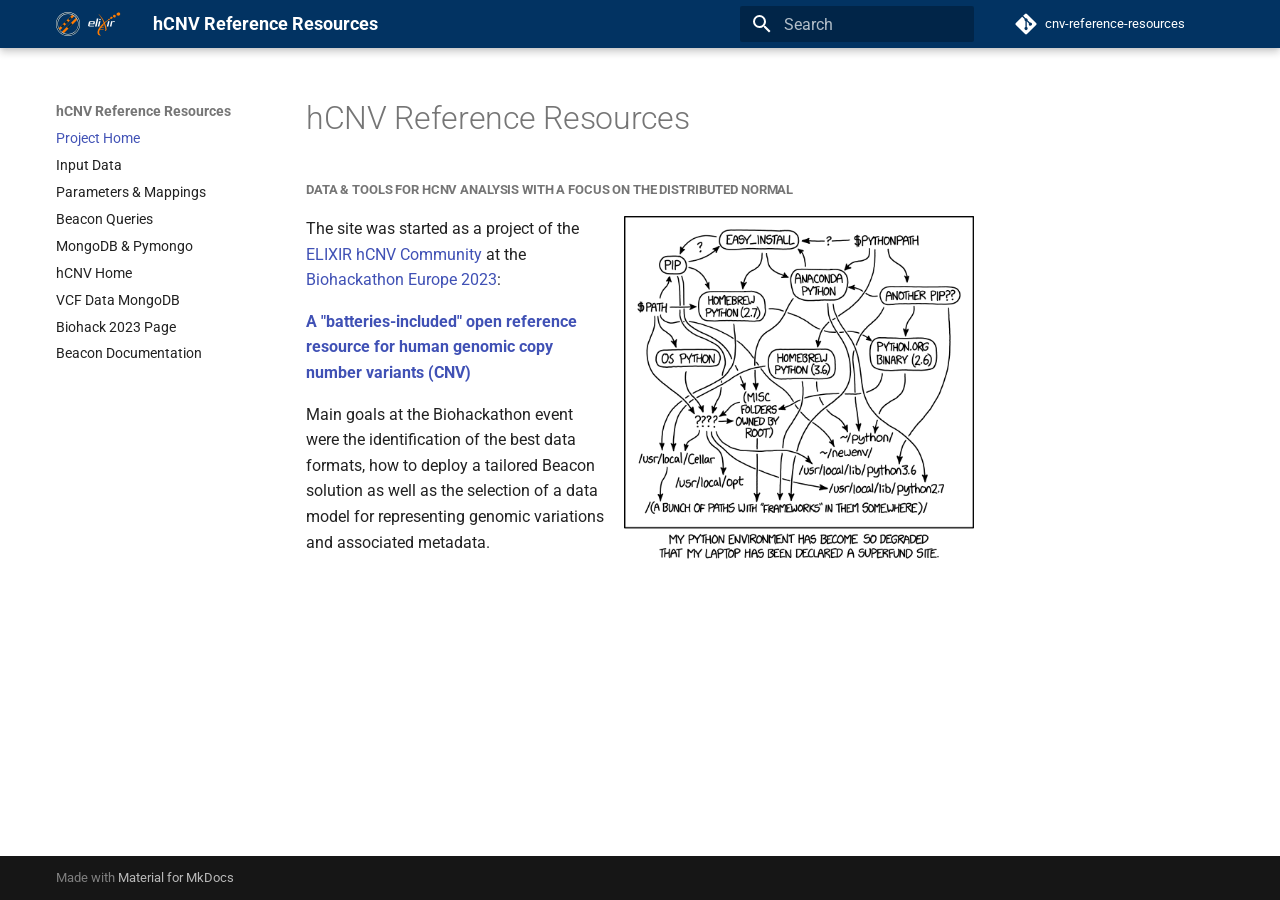
==== commit d1f50588: "add nav" ====
--- a/site/index.html
+++ b/site/index.html
@@ -333,6 +333,25 @@
   
   
     <li class="md-nav__item">
+      <a href="vcfdata-mongodb/" class="md-nav__link">
+        
+  
+  <span class="md-ellipsis">
+    VCF Data MongoDB
+  </span>
+  
+
+      </a>
+    </li>
+  
+
+    
+      
+      
+  
+  
+  
+    <li class="md-nav__item">
       <a href="https://github.com/elixir-europe/biohackathon-projects-2023/tree/main/1" class="md-nav__link">
         
   
